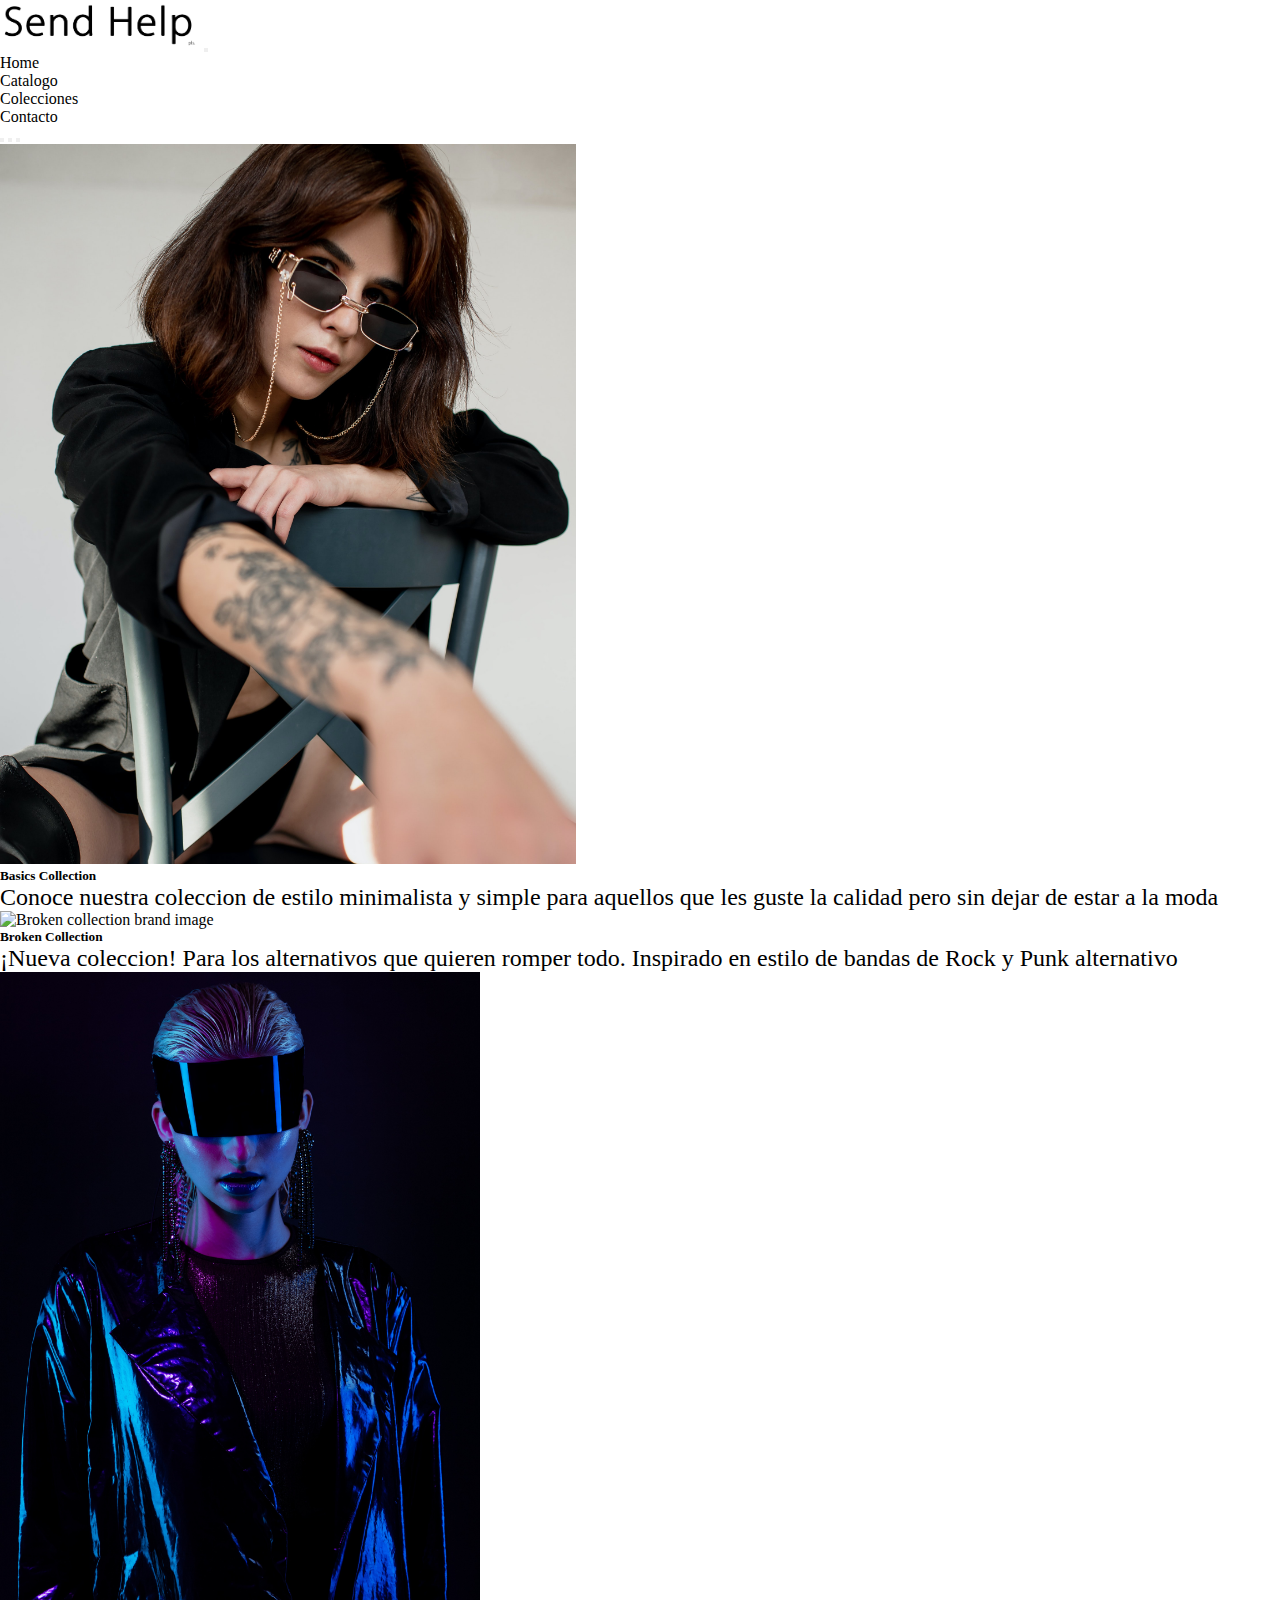
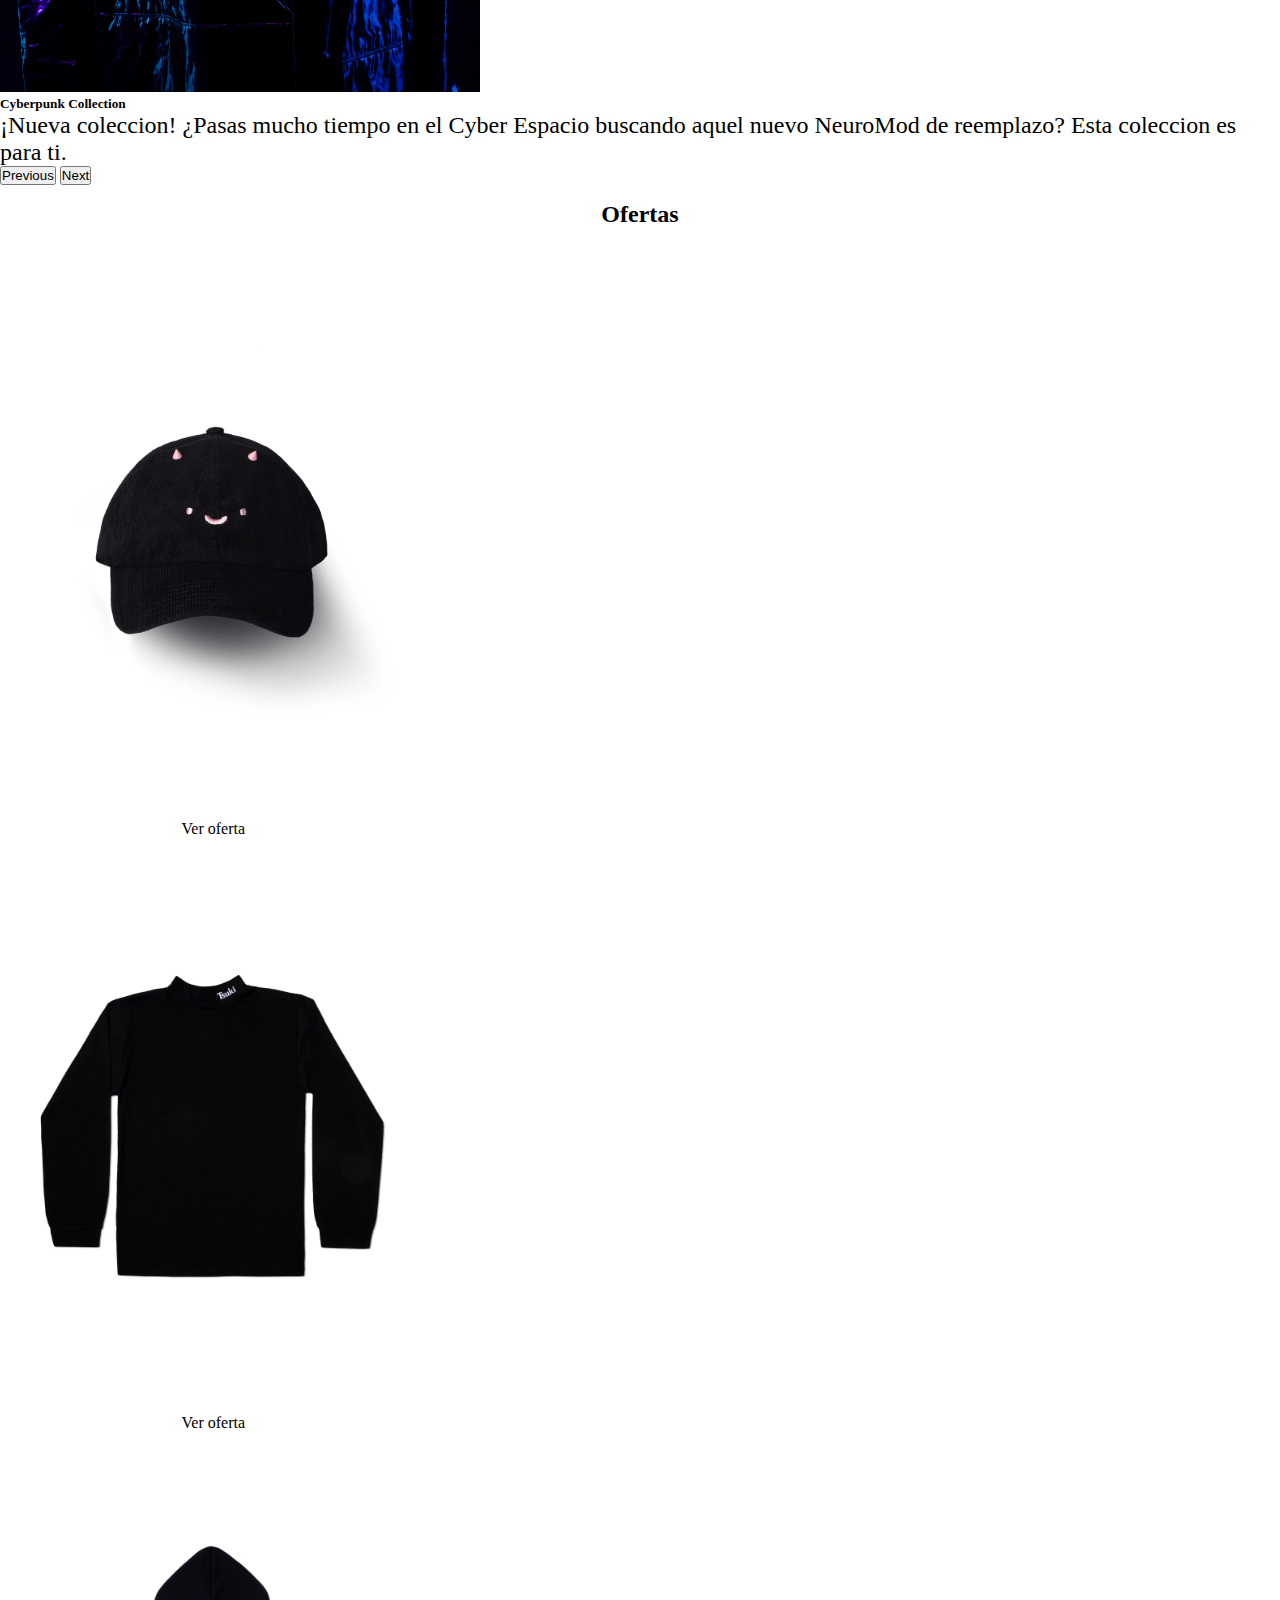
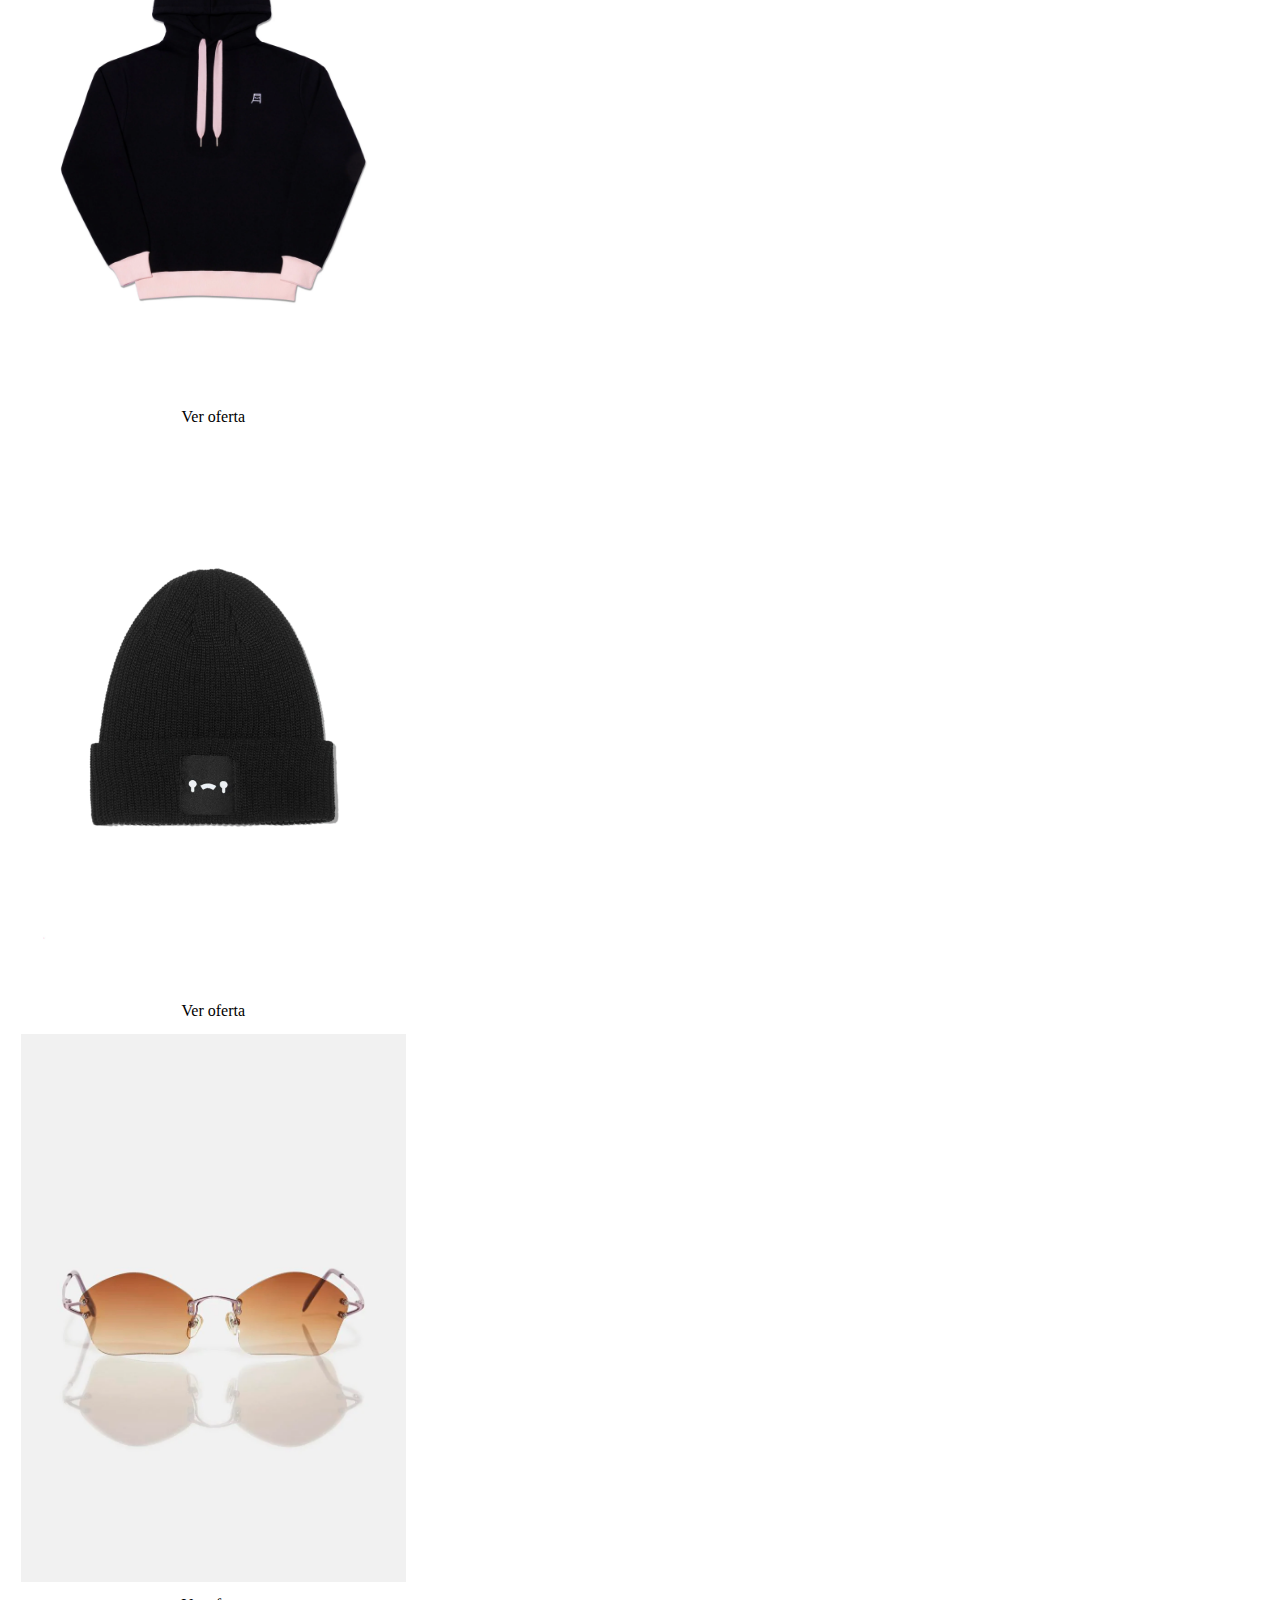
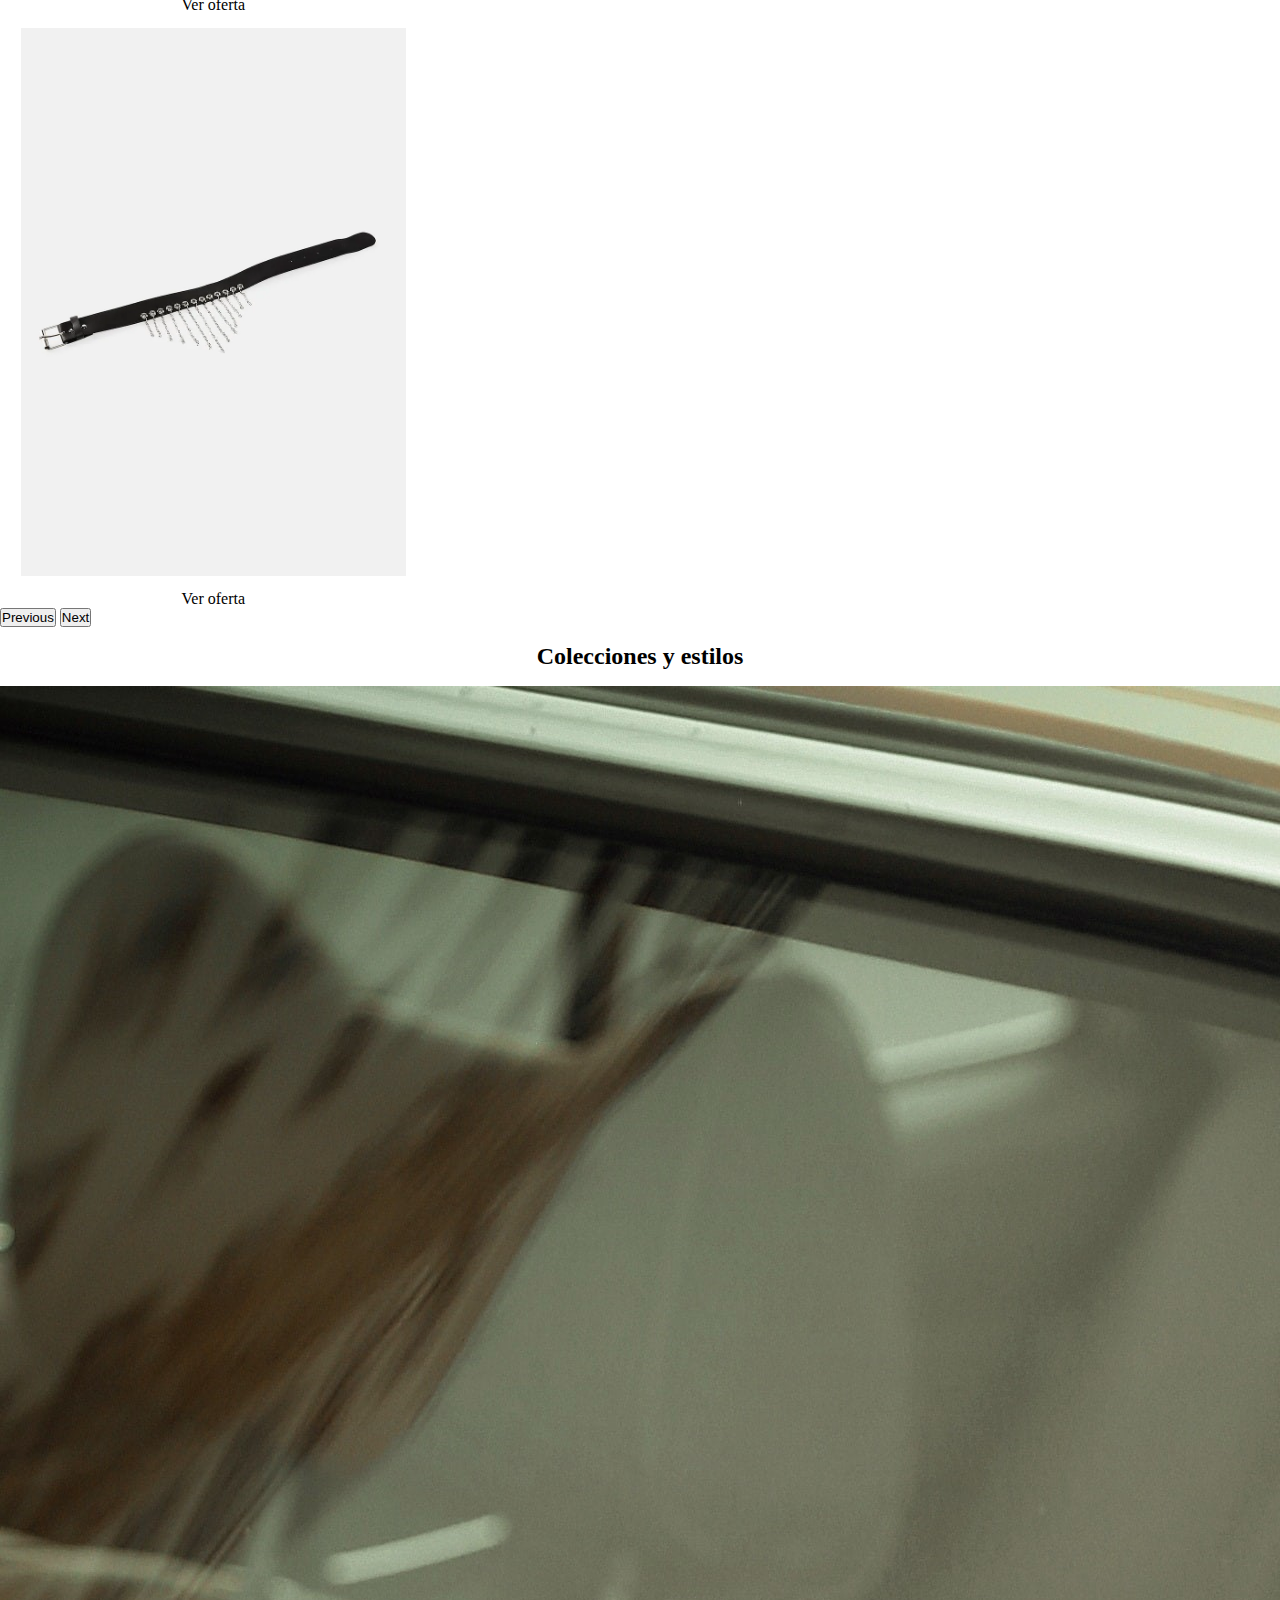
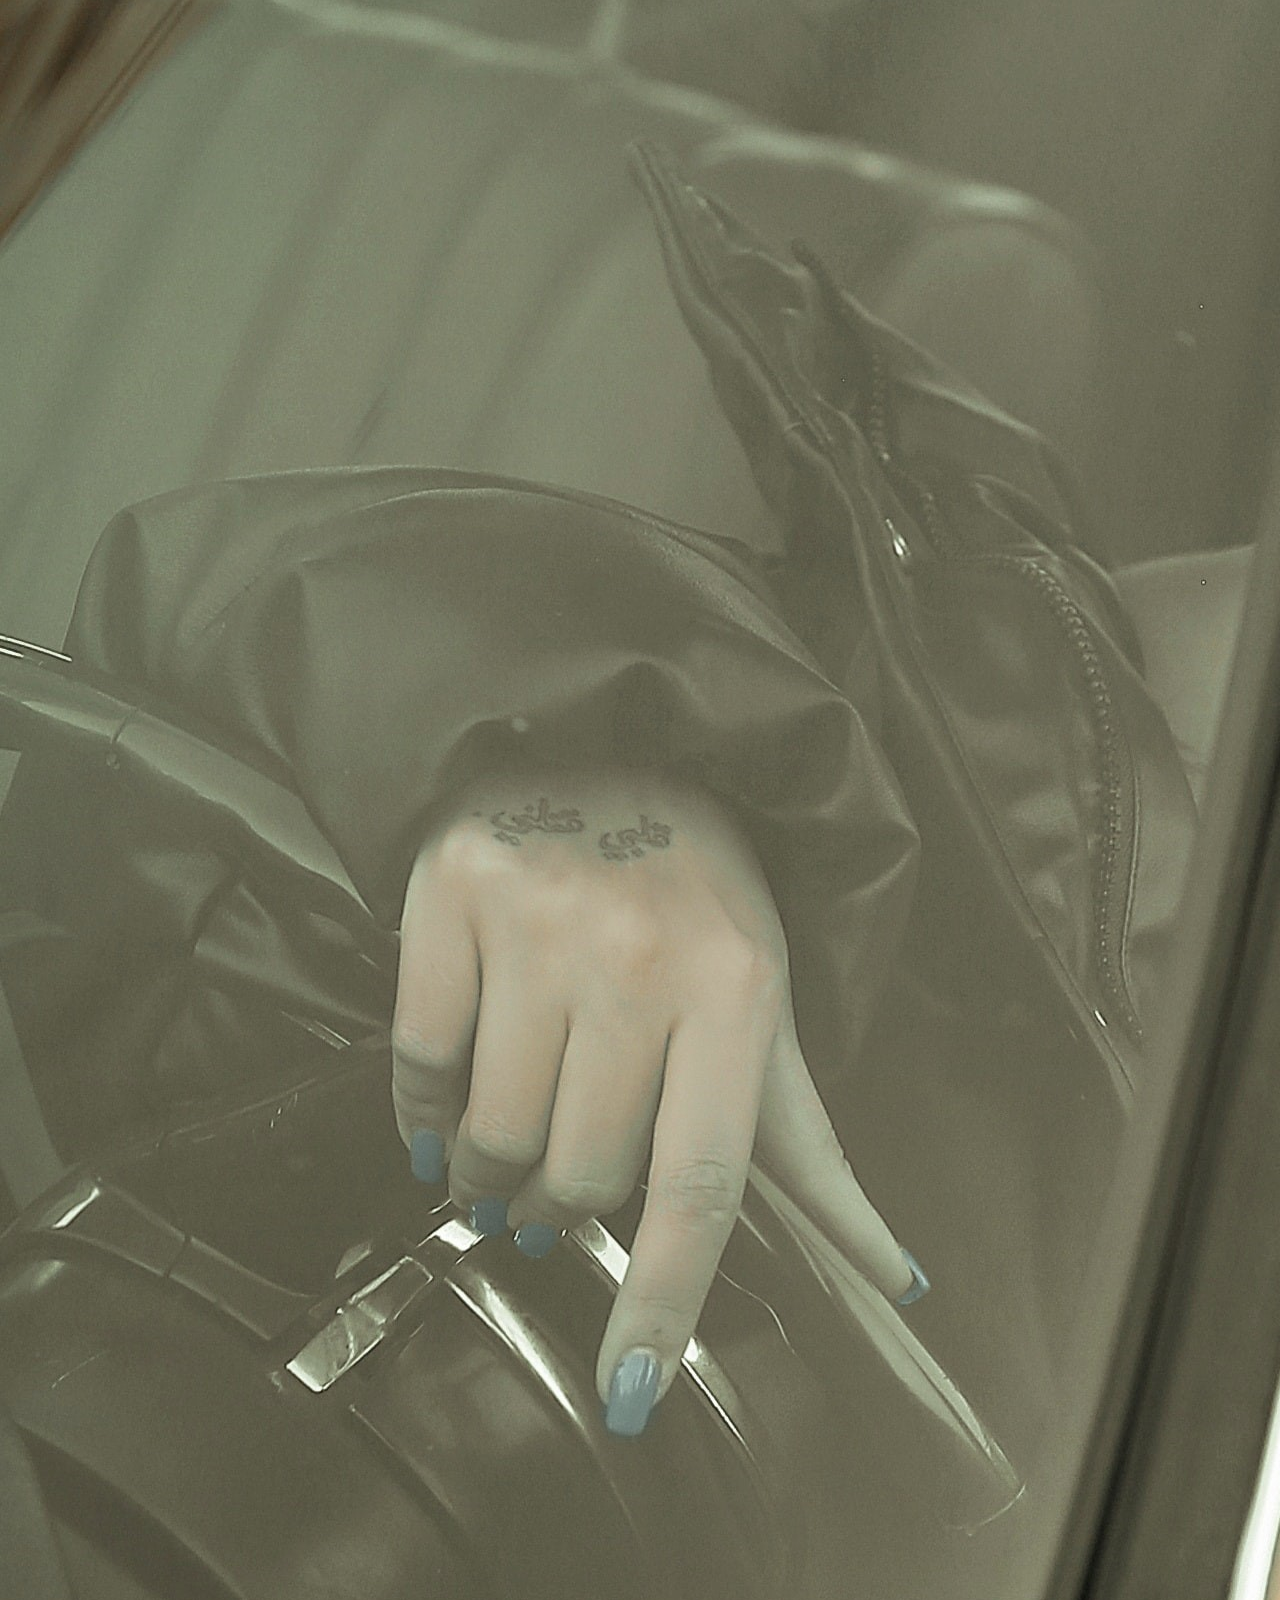
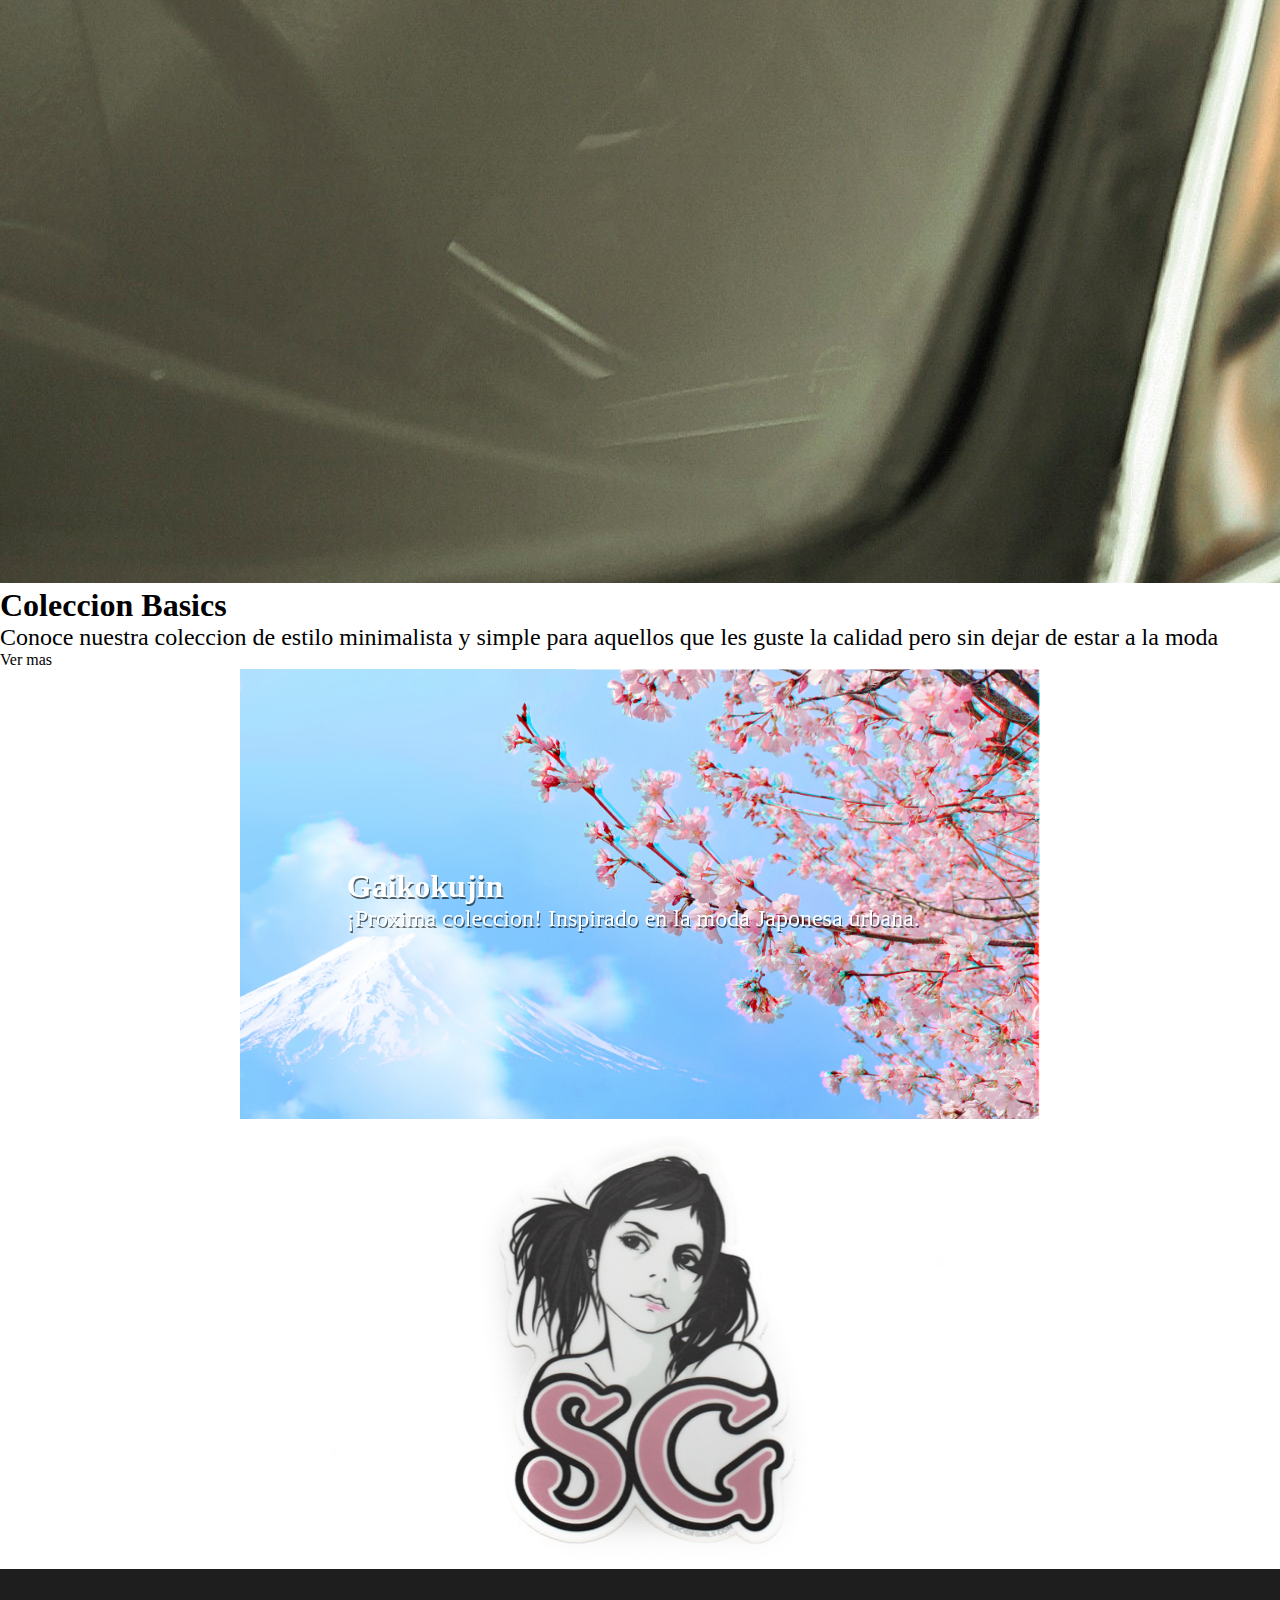
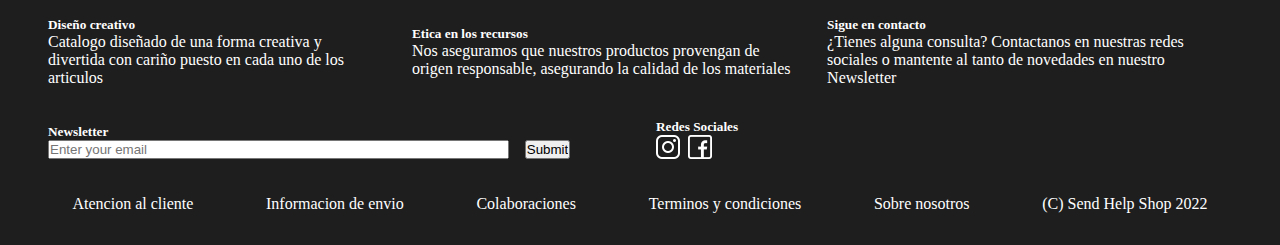
==== index.html @ f2916c72 "Inicio de proyecto con SASS para Tercera Entrega" ====
<!DOCTYPE html>
<html lang="en">
<head>
    <meta charset="UTF-8">
    <meta http-equiv="X-UA-Compatible" content="IE=edge">
    <meta name="viewport" content="width=device-width, initial-scale=1.0">
    <link href="https://cdn.jsdelivr.net/npm/bootstrap@5.3.0-alpha1/dist/css/bootstrap.min.css" rel="stylesheet" integrity="sha384-GLhlTQ8iRABdZLl6O3oVMWSktQOp6b7In1Zl3/Jr59b6EGGoI1aFkw7cmDA6j6gD" crossorigin="anonymous">
    <link rel="stylesheet" href="./css/style.css">
    <link rel="shortcut icon" href="../assets/logo/Send Help Logo.jpg" type="image/x-icon">
    <title>Send Help Shop</title>
</head>
<body>

    <header class="container-fluid">
        <nav class="navbar navbar-expand-xl bg-light">

            <div class="container-fluid position-relative">

                <a class="navbar-brand position-relative top-0 start-50 translate-middle-x"
                    href="./index.html"><img class="nav_Logo"
                        src="./assets/logo/SendHelpLetras-removebg-preview.png" alt=""></a>

                <button class="navbar-toggler" type="button" data-bs-toggle="collapse" data-bs-target="#navbarNav"
                    aria-controls="navbarNav" aria-expanded="false" aria-label="Toggle navigation">
                    <span class="navbar-toggler-icon"></span>
                </button>

                <div class="collapse navbar-collapse" id="navbarNav">
                    <ul class="navbar-nav">
                        <li class="nav-item">
                            <a class="nav-link active" aria-current="page" href="./index.html">Home</a>
                        </li>
                        <li class="nav-item">
                            <a class="nav-link" href="./pages/catalogo.html">Catalogo</a>
                        </li>
                        <li class="nav-item">
                            <a class="nav-link" href="./pages/colecciones.html">Colecciones</a>
                        </li>
                        <li class="nav-item">
                            <a class="nav-link" href="./pages/contacto.html">Contacto</a>
                        </li>
                    </ul>
                </div>
            </div>
        </nav>
    </header>

    <main>
        <section class="contenedor_carruselInicio">
            <div id="carouselExampleCaptions" class="carousel slide" data-bs-ride="false">
                <div class="carousel-indicators">
                    <button type="button" data-bs-target="#carouselExampleCaptions" data-bs-slide-to="0" class="active"
                        aria-current="true" aria-label="Slide 1"></button>
                    <button type="button" data-bs-target="#carouselExampleCaptions" data-bs-slide-to="1"
                        aria-label="Slide 2"></button>
                    <button type="button" data-bs-target="#carouselExampleCaptions" data-bs-slide-to="2"
                        aria-label="Slide 3"></button>
                </div>
                <div class="carousel-inner">
                    <div class="carousel-item item_Carrusel active">
                        <img src="./assets/img/basics/ivan-kazlouskij-TLdM8zdSnnY-unsplash.jpg" class="d-block w-100"
                            alt="Basics collection brand image">
                        <div class="carousel-caption d-none d-md-block">
                            <h5>Basics Collection</h5>
                            <p>Conoce nuestra coleccion de estilo minimalista y simple para aquellos que les guste la calidad pero sin dejar de estar a la moda</p>
                        </div>
                    </div>
                    <div class="carousel-item item_Carrusel">
                        <img src="./assets/img/broken/igor-rand-05arcvhg4R4-unsplash.jpg" class="d-block w-100" alt="Broken collection brand image">
                        <div class="carousel-caption d-none d-md-block">
                            <h5>Broken Collection</h5>
                            <p>¡Nueva coleccion! Para los alternativos que quieren romper todo. Inspirado en estilo de bandas de Rock y Punk alternativo</p>
                        </div>
                    </div>
                    <div class="carousel-item item_Carrusel">
                        <img src="./assets/img/cyberpunk/soroush-khaksar-lqurHZLVJfA-unsplash.jpg" class="d-block w-100" alt="Cyberpunk collection brand image">
                        <div class="carousel-caption d-none d-md-block">
                            <h5>Cyberpunk Collection</h5>
                            <p>¡Nueva coleccion! ¿Pasas mucho tiempo en el Cyber Espacio buscando aquel nuevo NeuroMod de reemplazo? Esta coleccion es para ti.</p>
                        </div>
                    </div>
                </div>
                <button class="carousel-control-prev" type="button" data-bs-target="#carouselExampleCaptions"
                    data-bs-slide="prev">
                    <span class="carousel-control-prev-icon" aria-hidden="true"></span>
                    <span class="visually-hidden">Previous</span>
                </button>
                <button class="carousel-control-next" type="button" data-bs-target="#carouselExampleCaptions"
                    data-bs-slide="next">
                    <span class="carousel-control-next-icon" aria-hidden="true"></span>
                    <span class="visually-hidden">Next</span>
                </button>
            </div>
        </section>

        <section class="contenedor_carruselOfertas">
            <div id="carouselExampleControls" class="carousel carousel-dark slide" data-bs-ride="carousel">
                <div class="carousel-inner">
                    <h2>Ofertas</h2>

                    <div class="carousel-item active">
                        <div class="row">
                                <div class="card"> 
                                    <div class="imagen_Card">
                                    <img src="./assets/items/1_947bdbda-9393-4271-b7d5-4ad344089742_3000x.jpg" class="card-img-top" alt="Tsuki Cap - Accesorio" class="card-img-top">
                                    </div>
                                    <div class="card-body">
                                        <a href="./pages/articulo.html" class="btn btn-dark pos">Ver oferta</a>
                                    </div>
                                </div>
            
                                <div class="card"> 
                                    <div class="imagen_Card">
                                    <img src="./assets/items/LONG_SLEEVE_BLACK_1_3000x.jpg" class="card-img-top" alt="Buzo Tsuki - Buzos">
                                    </div>
                                    <div class="card-body">
                                        <a href="./pages/articulo.html" class="btn btn-dark pos">Ver oferta</a>
                                    </div>
                                </div>
            
                                <div class="card"> 
                                    <div class="imagen_Card">
                                    <img src="./assets/items/HOODIE_BLACK_1_3000x.jpg" class="card-img-top" alt="Buzo Tsuki Rosado - Buzos">
                                    </div>
                                    <div class="card-body">
                                        <a href="./pages/articulo.html" class="btn btn-dark pos">Ver oferta</a>
                                    </div>
                                </div>
                        </div>
                    </div>

                    <div class="carousel-item">
                        <div class="row">
                                <div class="card">
                                    <div class="imagen_Card">
                                        <img src="./assets/items/blacksadbeaniehero11_551d4437-b3ef-46f5-9b66-53be0fa9742d_3000x.jpg" class="card-img-top" alt="Gorro de invierno Tsuki - Accesorio">
                                    </div>
                                    <div class="card-body">
                                        <a href="./pages/articulo.html" class="btn btn-dark">Ver oferta</a>
                                    </div>
                                </div>
            
                                <div class="card">
                                    <div class="imagen_Card">
                                    <img src="./assets/items/Accesorios/csSOk3qRBYEyAIROTX3K0BzNfmSfKBst-24.jpg" class="card-img-top" alt="Gafas polarizadas - Accesorio">
                                    </div>
                                    <div class="card-body">
                                        <a href="./pages/articulo.html" class="btn btn-dark">Ver oferta</a>
                                    </div>
                                </div>
            
                                <div class="card">
                                    <div class="imagen_Card">
                                        <img src="./assets/items/Accesorios/PETXSUXO0dZuJSAOC5gVINvfIGoV1FeS-24.jpg" class="card-img-top" alt="Choker de cadenas - Accesorio">
                                    </div>
                                    <div class="card-body">
                                        <a href="./pages/articulo.html" class="btn btn-dark">Ver oferta</a>
                                    </div>
                                </div>
                        </div>
                    </div>

                </div>

                    <button class="carousel-control-prev" type="button" data-bs-target="#carouselExampleControls" data-bs-slide="prev">
                        <span class="carousel-control-prev-icon" aria-hidden="true"></span>
                        <span class="visually-hidden">Previous</span>
                    </button>
                    <button class="carousel-control-next" type="button" data-bs-target="#carouselExampleControls" data-bs-slide="next">
                        <span class="carousel-control-next-icon" aria-hidden="true"></span>
                        <span class="visually-hidden">Next</span>
                    </button>

            </div>
        </section>
        
        <section class="contenedor_Colecciones">
            <h2>Colecciones y estilos</h2>
            <div class="row justify-content-center mb-2">
                <div class="item_Colecciones p-0 col-12 col-md-6 overflow-hidden">
                    <img class="w-100" src="./assets/img/basics/rreza-delkhosh-1UVHZjLF7Q0-unsplash.jpg" alt="Basics collection brand image">
                </div>
                <div class="col-11 row col-md-6 justify-content-around align-self-center">
                    <div class="col-11 p-2">
                        <h3 class="">Coleccion Basics</h3>
                        <p class="">Conoce nuestra coleccion de estilo minimalista y simple para aquellos que les guste la calidad pero sin dejar de estar a la moda</p>
                        <a href="./pages/colecciones.html" class="btn btn-dark w-20">Ver mas</a>
                    </div>
                </div>
            </div>
        </section>

        <section class="contenedor_Novedades">

            <div id="carouselExampleSlidesOnly" class="carousel slide" data-bs-ride="carousel">
                <div class="carousel-inner">

                    <div class="carousel-item active">
                        <div class="contenedor_overlayNovedades">
                            <img src="./assets/fondo/3Imagenes Talavera 3.jpg" alt="Gaikokujin collection brand image">
                            <div class="texto_NovedadesNoHover">
                                <h3>Gaikokujin</h3>
                                <p>¡Proxima coleccion! Inspirado en la moda Japonesa urbana.</p>
                            </div>
                        </div>
                    </div>

                    <div class="carousel-item">
                        <div class="contenedor_overlayNovedades">
                            <img src="./assets/fondo/d70fe8e95974b7f873f9a98dc66a511a.jpg" alt="Suicide girls promotion banner">
                            <div class="texto_Novedades">
                                <h3>Colaboracion con Suicide Girls</h3>
                                <p>Disfruta nuestra sesion de fotos con las modelos de Suicide Girls, solo para buenos conocedores</p>
                                <a href="./index.html" class="btn btn-dark w-20">Ver mas</a>
                            </div>
                        </div>
                    </div>
                </div>
            </div>
        </section>

    </main>

    <footer class="container-fluid">

        <div class="contenedor_Filosofia">
            <div class="textBox_Filosofia">
                <h5>Diseño creativo</h5>
                <p>Catalogo diseñado de una forma creativa y divertida con cariño puesto en cada uno de los articulos</p>
            </div>
            <div class="textBox_Filosofia">
                <h5>Etica en los recursos</h5>
                <p>Nos aseguramos que nuestros productos provengan de origen responsable, asegurando la calidad de los materiales</p>
            </div>
            <div class="textBox_Filosofia">
                <h5>Sigue en contacto</h5>
                <p>¿Tienes alguna consulta? Contactanos en nuestras redes sociales o mantente al tanto de novedades en nuestro Newsletter</p>
            </div>
        </div>

        <div class="contenedor_Contactos">

                <div class="newsletter">
                    <h5>Newsletter</h5>
                    <div class="cont_newsletter">
                        <input class="textField_newsletter" type="text" placeholder="Enter your email">
                        <input type="submit" value="Submit">
                    </div>
                </div>

                <div class="redesSociales">
                    <h5>Redes Sociales</h5>
                    <div class="cont_redesSociales">
                        <a class="logos_redesSociales" href="https://www.instagram.com">
                            <img src="./assets/logo/instagram.png" alt="">
                        </a>

                        <a class="logos_redesSociales" href="https://www.facebook.com">
                            <img src="./assets/logo/facebook.png" alt="">
                        </a>
                    </div>
                </div>
        </div>
            
            <ul class="contenedor_ListBottom">
                <li><a href="">Atencion al cliente</a></li>
                <li><a href="">Informacion de envio</a></li>
                <li><a href="">Colaboraciones</a></li>
                <li><a href="">Terminos y condiciones</a></li>
                <li><a href="">Sobre nosotros</a></li>
                <li><a href="">(C) Send Help Shop 2022</a></li>
            </ul>
        
        </div>

    </footer>
</body>
    <script src="https://cdn.jsdelivr.net/npm/bootstrap@5.3.0-alpha1/dist/js/bootstrap.min.js" integrity="sha384-mQ93GR66B00ZXjt0YO5KlohRA5SY2XofN4zfuZxLkoj1gXtW8ANNCe9d5Y3eG5eD" crossorigin="anonymous"></script>
</html>
---- css/style.css ----
@import url("https://fonts.googleapis.com/css2?family=Open+Sans:wght@300&display=swap");
h2 h3 p {
  font-style: "Open Sans"; }

* {
  margin: 0;
  padding: 0;
  box-sizing: border-box; }
  * a {
    text-decoration: none;
    color: black; }
  * ul, * li {
    list-style-type: none;
    margin: 0;
    padding: 0; }

.nav_Logo {
  width: 200px;
  height: 50px; }

footer {
  background-color: #1e1e1e;
  color: white;
  padding: 2rem; }
  footer a {
    color: white; }
  footer .contenedor_Filosofia {
    display: flex;
    flex-direction: column;
    align-items: center; }
    footer .contenedor_Filosofia .textBox_Filosofia {
      margin: 1rem; }
  footer .contenedor_Contactos {
    display: flex;
    flex-direction: column;
    align-items: center;
    margin-bottom: 1rem; }
    footer .contenedor_Contactos .newsletter {
      display: flex;
      flex-direction: column;
      width: 90%;
      margin-bottom: 1rem; }
      footer .contenedor_Contactos .newsletter .cont_newsletter {
        display: flex;
        flex-direction: row;
        gap: 1rem; }
        footer .contenedor_Contactos .newsletter .cont_newsletter .textField_newsletter {
          width: 80%; }
    footer .contenedor_Contactos .redesSociales {
      display: flex;
      flex-direction: column;
      width: 90%;
      margin-bottom: 1rem; }
      footer .contenedor_Contactos .redesSociales .cont_redesSociales {
        display: flex;
        flex-direction: row;
        gap: 0.5rem; }
        footer .contenedor_Contactos .redesSociales .cont_redesSociales .logos_redesSociales img {
          width: 24px;
          height: 24px; }
  footer .contenedor_ListBottom {
    display: flex;
    justify-content: space-around;
    flex-wrap: wrap;
    padding: 0 1rem;
    gap: 2%; }

main h2 {
  text-align: center;
  margin: 1rem; }

main h3 {
  font-size: xx-large; }

main p {
  font-size: x-large; }

main .contenedor_carruselInicio .item_Carrusel img {
  width: fit-content;
  height: 80vh;
  object-fit: cover; }

main .contenedor_carruselOfertas .imagen_Card {
  display: flex;
  height: 120vw;
  align-items: center;
  justify-content: center; }
  main .contenedor_carruselOfertas .imagen_Card img {
    max-width: 95%;
    max-height: 95%; }

main .contenedor_carruselOfertas .card-body {
  display: flex;
  align-items: flex-end;
  justify-content: center;
  height: 100%;
  width: 100%; }

main .contenedor_Novedades .contenedor_overlayNovedades {
  position: relative; }
  main .contenedor_Novedades .contenedor_overlayNovedades img {
    opacity: 1;
    display: block;
    max-width: 100%;
    height: 50vh;
    object-fit: cover;
    transition: .5s ease;
    backface-visibility: hidden; }
  main .contenedor_Novedades .contenedor_overlayNovedades .texto_Novedades {
    transition: .5s ease;
    opacity: 0;
    position: absolute;
    top: 50%;
    left: 45%;
    transform: translate(-40%, -40%);
    -ms-transform: translate(-40%, -40%); }
  main .contenedor_Novedades .contenedor_overlayNovedades .texto_NovedadesNoHover {
    position: absolute;
    top: 50%;
    left: 45%;
    transform: translate(-40%, -40%);
    -ms-transform: translate(-40%, -40%);
    color: white;
    text-shadow: 1px 2px rgba(0, 0, 0, 0.603);
    font-size: larger; }
  main .contenedor_Novedades .contenedor_overlayNovedades:hover img {
    opacity: 0.5; }
  main .contenedor_Novedades .contenedor_overlayNovedades:hover .texto_Novedades {
    opacity: 1; }

main h2 {
  text-align: center; }

main .contenedor_Categoria {
  display: grid;
  grid-template-columns: repeat(2, 1fr);
  grid-template-rows: repeat(2, 1fr); }
  main .contenedor_Categoria div img {
    object-fit: cover;
    width: 100%;
    height: 100%; }

main .contenedor_Coleccion .caratula_Coleccion img {
  object-fit: cover;
  width: 100%;
  height: 100%;
  overflow: hidden; }

main .contenedor_Coleccion .contenedor_itemsColeccion {
  display: grid;
  grid-template-columns: repeat(2, 1fr);
  grid-template-rows: repeat(2, 1fr); }
  main .contenedor_Coleccion .contenedor_itemsColeccion div img {
    object-fit: cover;
    width: 100%;
    height: 100%; }

main .contenedor_Contacto {
  display: flex;
  flex-direction: column;
  margin: 1rem;
  height: auto; }
  main .contenedor_Contacto .contenedor_Formulario fieldset {
    display: flex;
    flex-direction: column; }
    main .contenedor_Contacto .contenedor_Formulario fieldset .textfield_Datos input {
      width: 100%; }
    main .contenedor_Contacto .contenedor_Formulario fieldset .textfield_Datos textarea {
      width: 100%; }
  main .contenedor_Contacto .contenedor_Formulario .botones_Formulario {
    padding: 0.5rem; }
    main .contenedor_Contacto .contenedor_Formulario .botones_Formulario input {
      padding: 0.5rem; }
  main .contenedor_Contacto .contenedor_Informacion {
    margin: 1rem;
    background-color: #ebebeb; }

main .contenedor_Articulo .carrusel_Articulo {
  display: flex; }
  main .contenedor_Articulo .carrusel_Articulo .carousel-item img {
    max-width: 100%;
    max-height: 100%; }

main .contenedor_Articulo .contenedor_selectorImagenes .selector_Imagenes {
  display: flex; }
  main .contenedor_Articulo .contenedor_selectorImagenes .selector_Imagenes li {
    height: 25vw; }
    main .contenedor_Articulo .contenedor_selectorImagenes .selector_Imagenes li img {
      max-width: 100%;
      max-height: 100%; }

main .contenedor_Articulo .descripcion_Articulo {
  margin: 2rem; }
  main .contenedor_Articulo .descripcion_Articulo .precio_Articulo {
    display: flex;
    justify-content: space-between; }
    main .contenedor_Articulo .descripcion_Articulo .precio_Articulo .precio_Secundario {
      color: gray; }
  main .contenedor_Articulo .descripcion_Articulo .selectores_Articulo .selector_Talle {
    display: flex;
    justify-content: space-between;
    padding-top: 1rem; }
  main .contenedor_Articulo .descripcion_Articulo .selectores_Articulo .selector_Cantidad {
    display: flex;
    justify-content: space-between;
    padding-top: 1rem; }
    main .contenedor_Articulo .descripcion_Articulo .selectores_Articulo .selector_Cantidad input {
      width: 30vw; }
  main .contenedor_Articulo .descripcion_Articulo .lista_detallesArticulo li {
    list-style-type: circle; }

main .contenedor_Articulo .contenedor_articulosSimilares .articulosSimilares {
  display: flex; }
  main .contenedor_Articulo .contenedor_articulosSimilares .articulosSimilares li {
    height: 21vh;
    justify-content: space-around; }
    main .contenedor_Articulo .contenedor_articulosSimilares .articulosSimilares li img {
      max-width: 100%;
      max-height: 100%; }

@media screen and (min-width: 1200px) {
  main .contenedor_carruselInicio .item_Carrusel img {
    object-position: top; }
  main .contenedor_carruselOfertas .card {
    width: calc(100%/3);
    position: relative; }
    main .contenedor_carruselOfertas .card .imagen_Card {
      flex-direction: row;
      height: 45vw;
      align-items: center;
      justify-content: center; }
  main .contenedor_Novedades img {
    width: fit-content;
    margin-left: auto;
    margin-right: auto; }
  main .contenedor_Categoria {
    grid-template-columns: repeat(4, 1fr);
    grid-template-rows: repeat(1, 1fr); }
  main .contenedor_Coleccion {
    display: flex;
    flex-direction: column;
    justify-content: space-around; }
    main .contenedor_Coleccion div {
      display: flex;
      flex-direction: row; }
  main .contenedor_Articulo {
    display: flex;
    flex-direction: column; }
    main .contenedor_Articulo .contenedor_imagenesArticulo {
      display: flex;
      flex-direction: row;
      justify-content: space-around;
      height: 60vw; }
      main .contenedor_Articulo .contenedor_imagenesArticulo div .carrusel_Articulo .carousel-item {
        width: 100%; }
        main .contenedor_Articulo .contenedor_imagenesArticulo div .carrusel_Articulo .carousel-item img {
          max-width: 100%;
          max-height: 100%; }
  main .contenedor_Contacto {
    flex-direction: row;
    justify-content: space-around; }
    main .contenedor_Contacto .contenedor_Formulario {
      width: 70%; }
    main .contenedor_Contacto .contenedor_Informacion {
      display: flex;
      flex-direction: column;
      justify-content: center; }
  footer .contenedor_Filosofia {
    display: flex;
    flex-direction: row; }
  footer .contenedor_Contactos {
    display: flex;
    flex-direction: row;
    justify-content: space-around; }
    footer .contenedor_Contactos .newsletter {
      margin: 1rem; }
    footer .contenedor_Contactos .redesSociales {
      margin: 1rem; } }
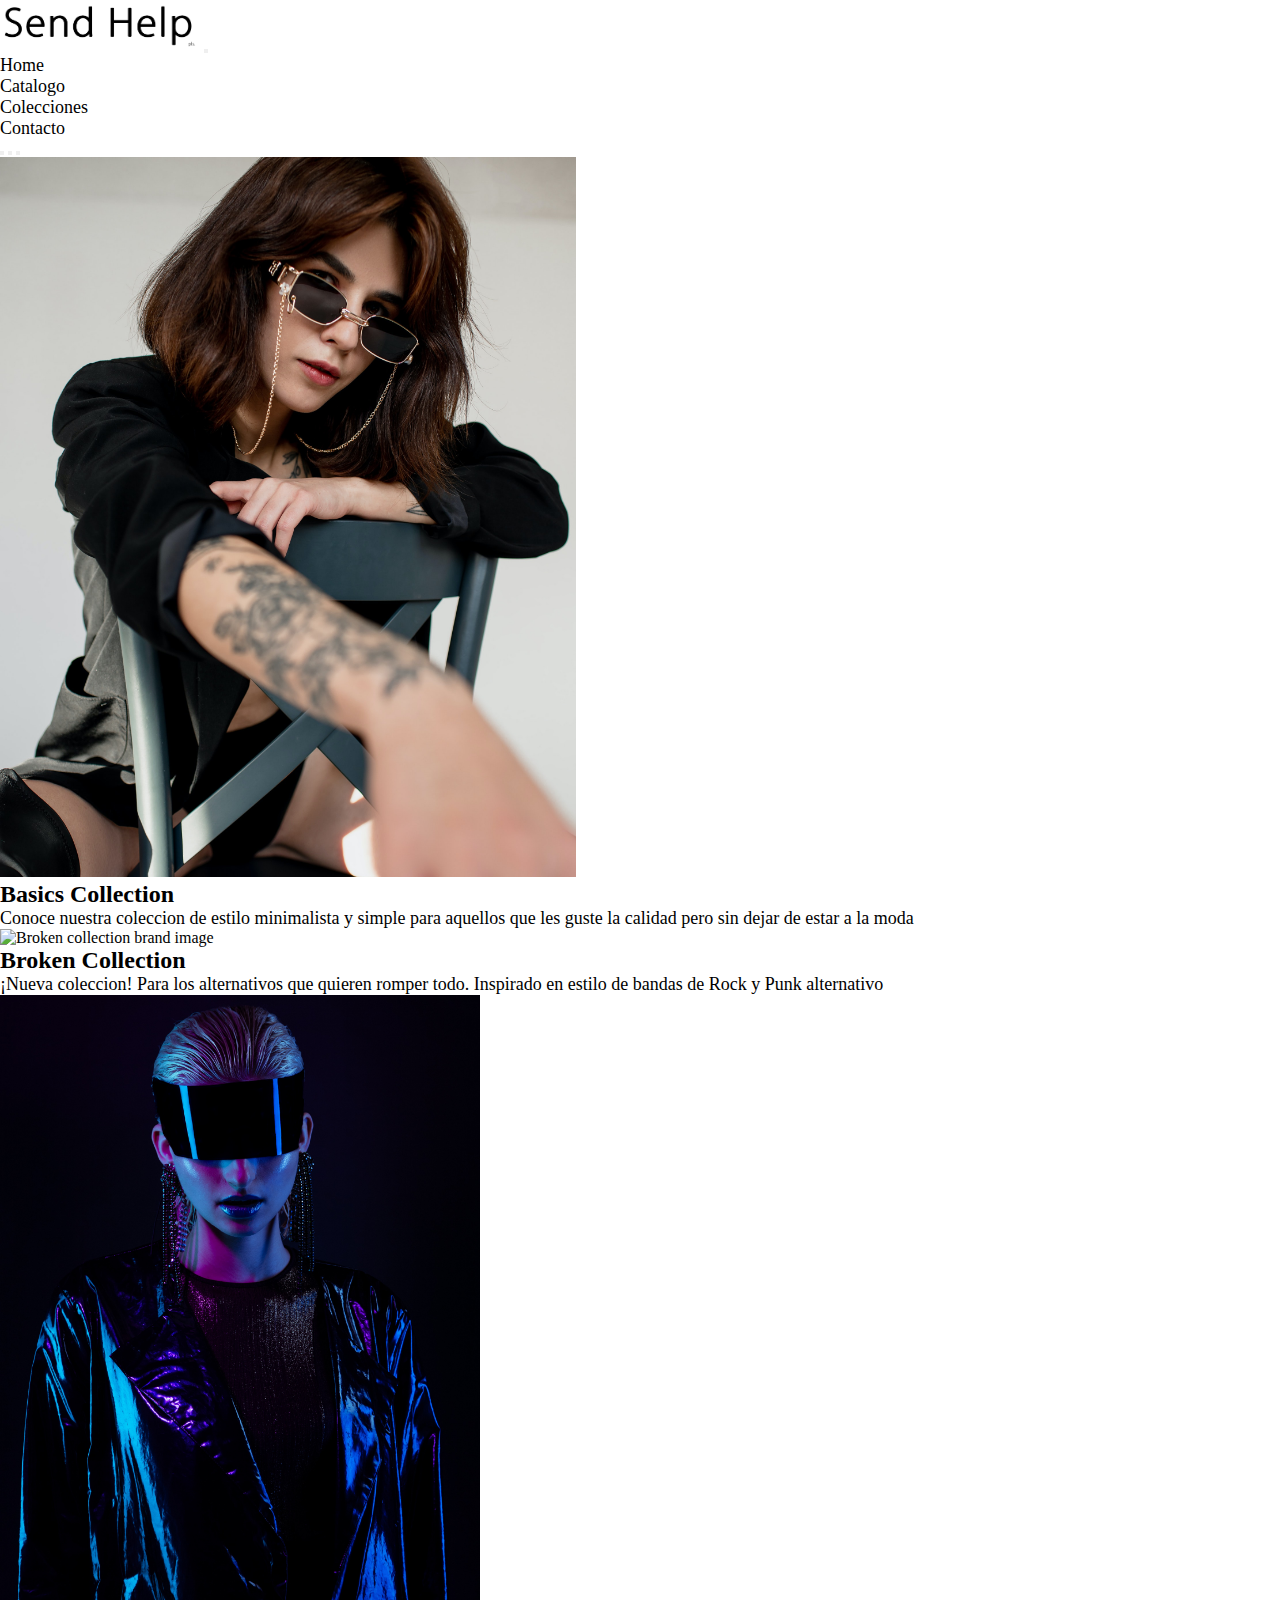
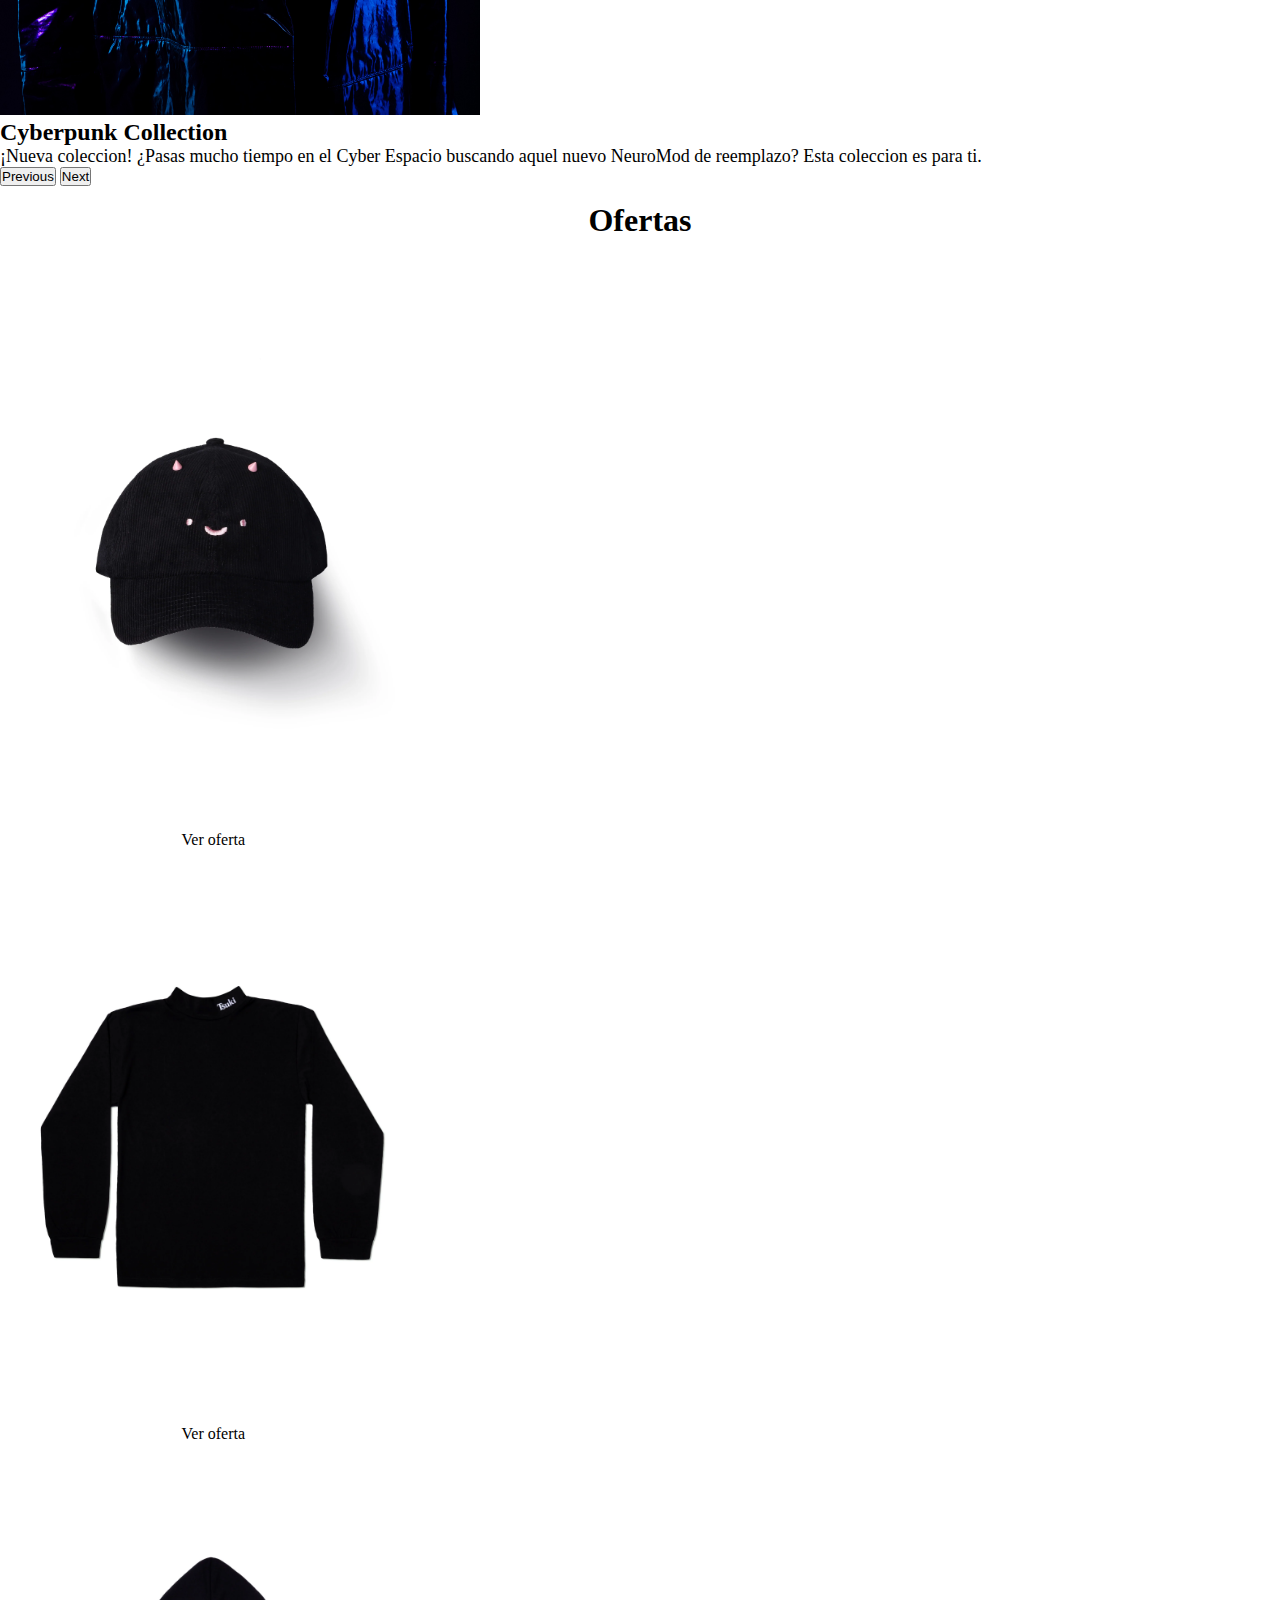
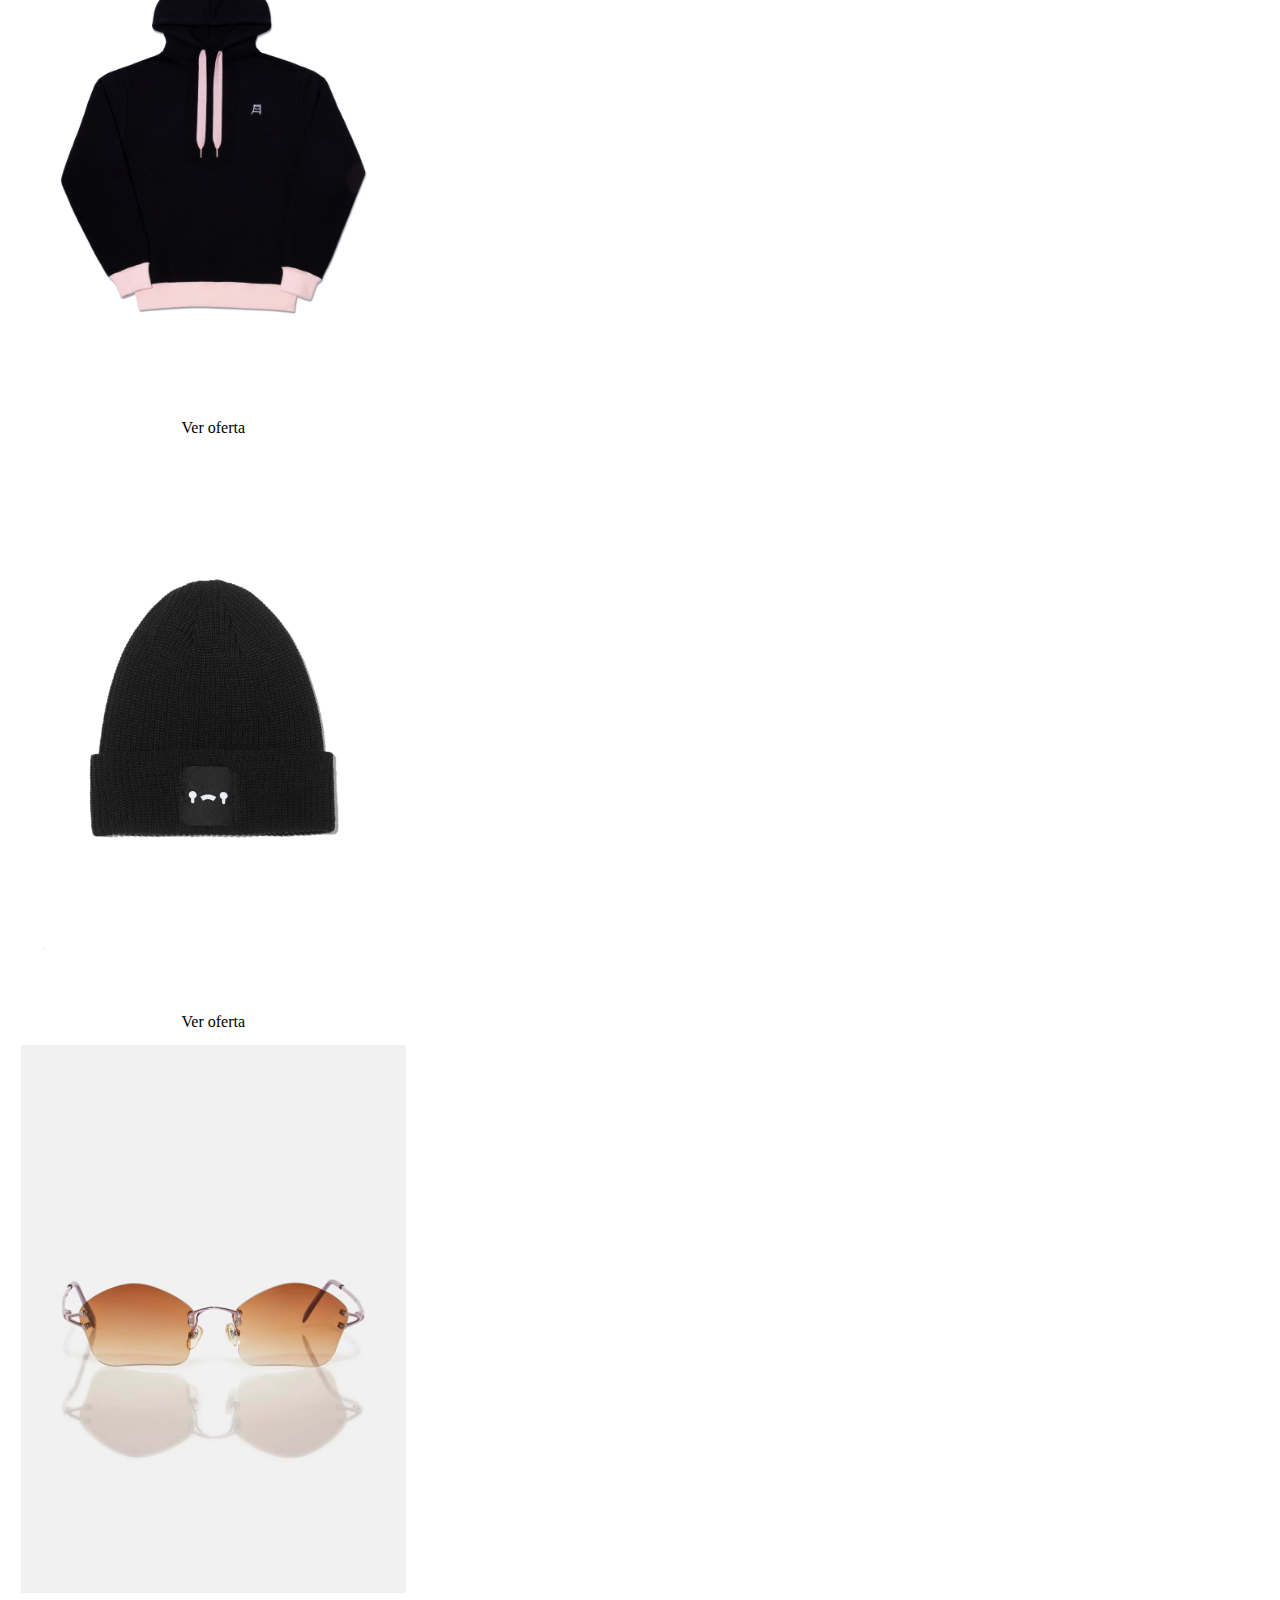
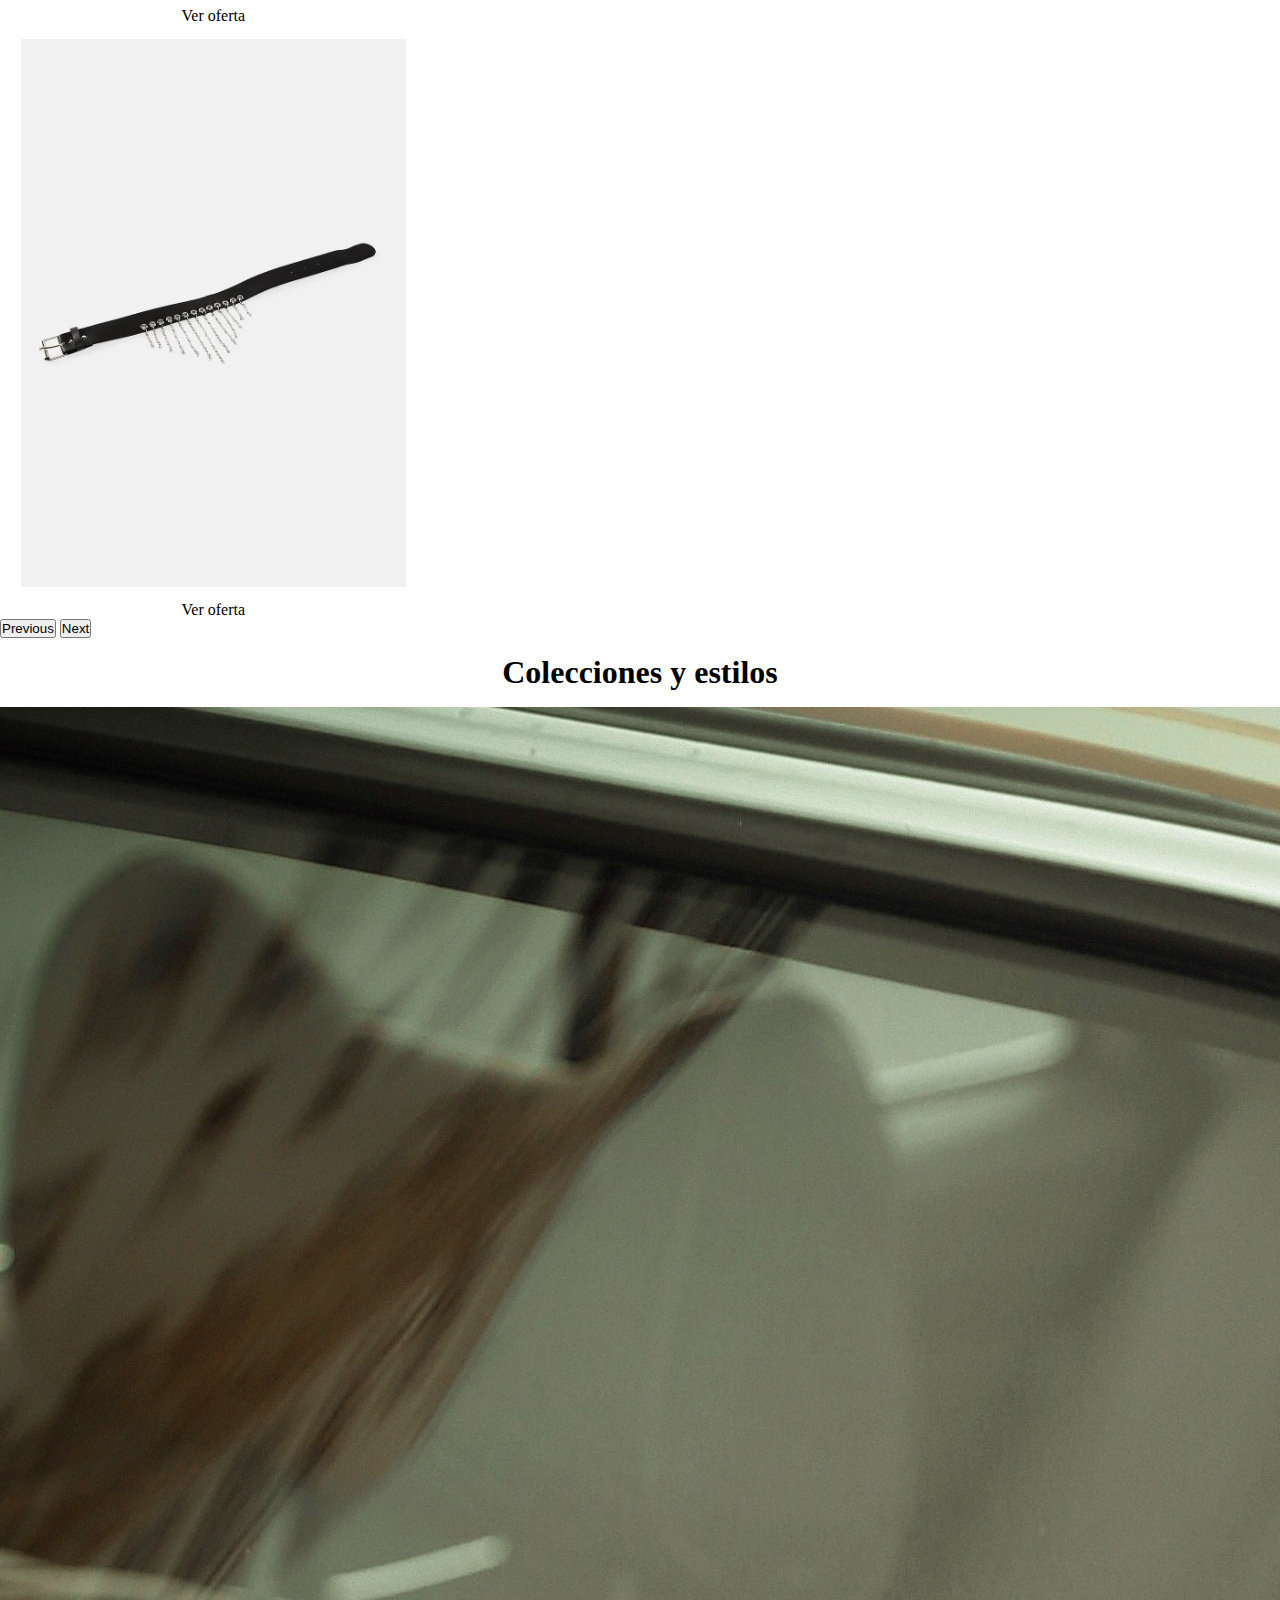
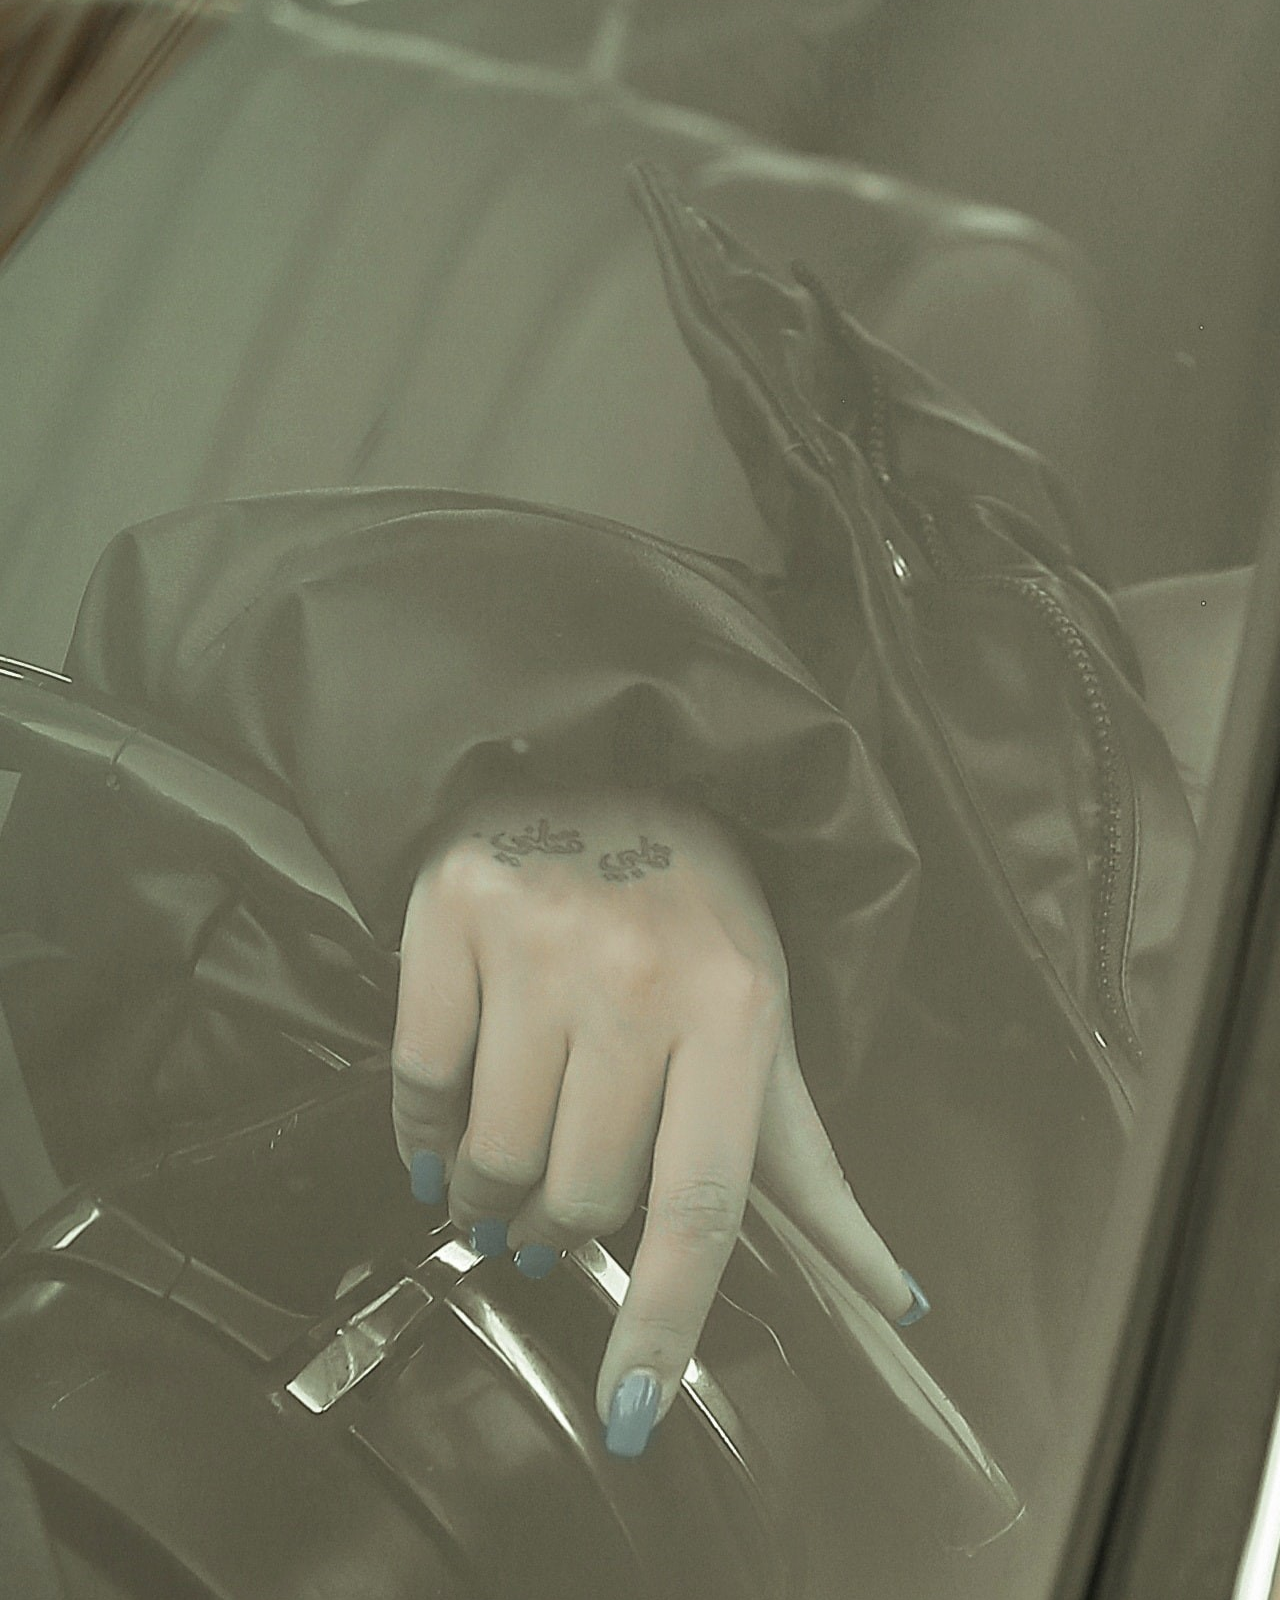
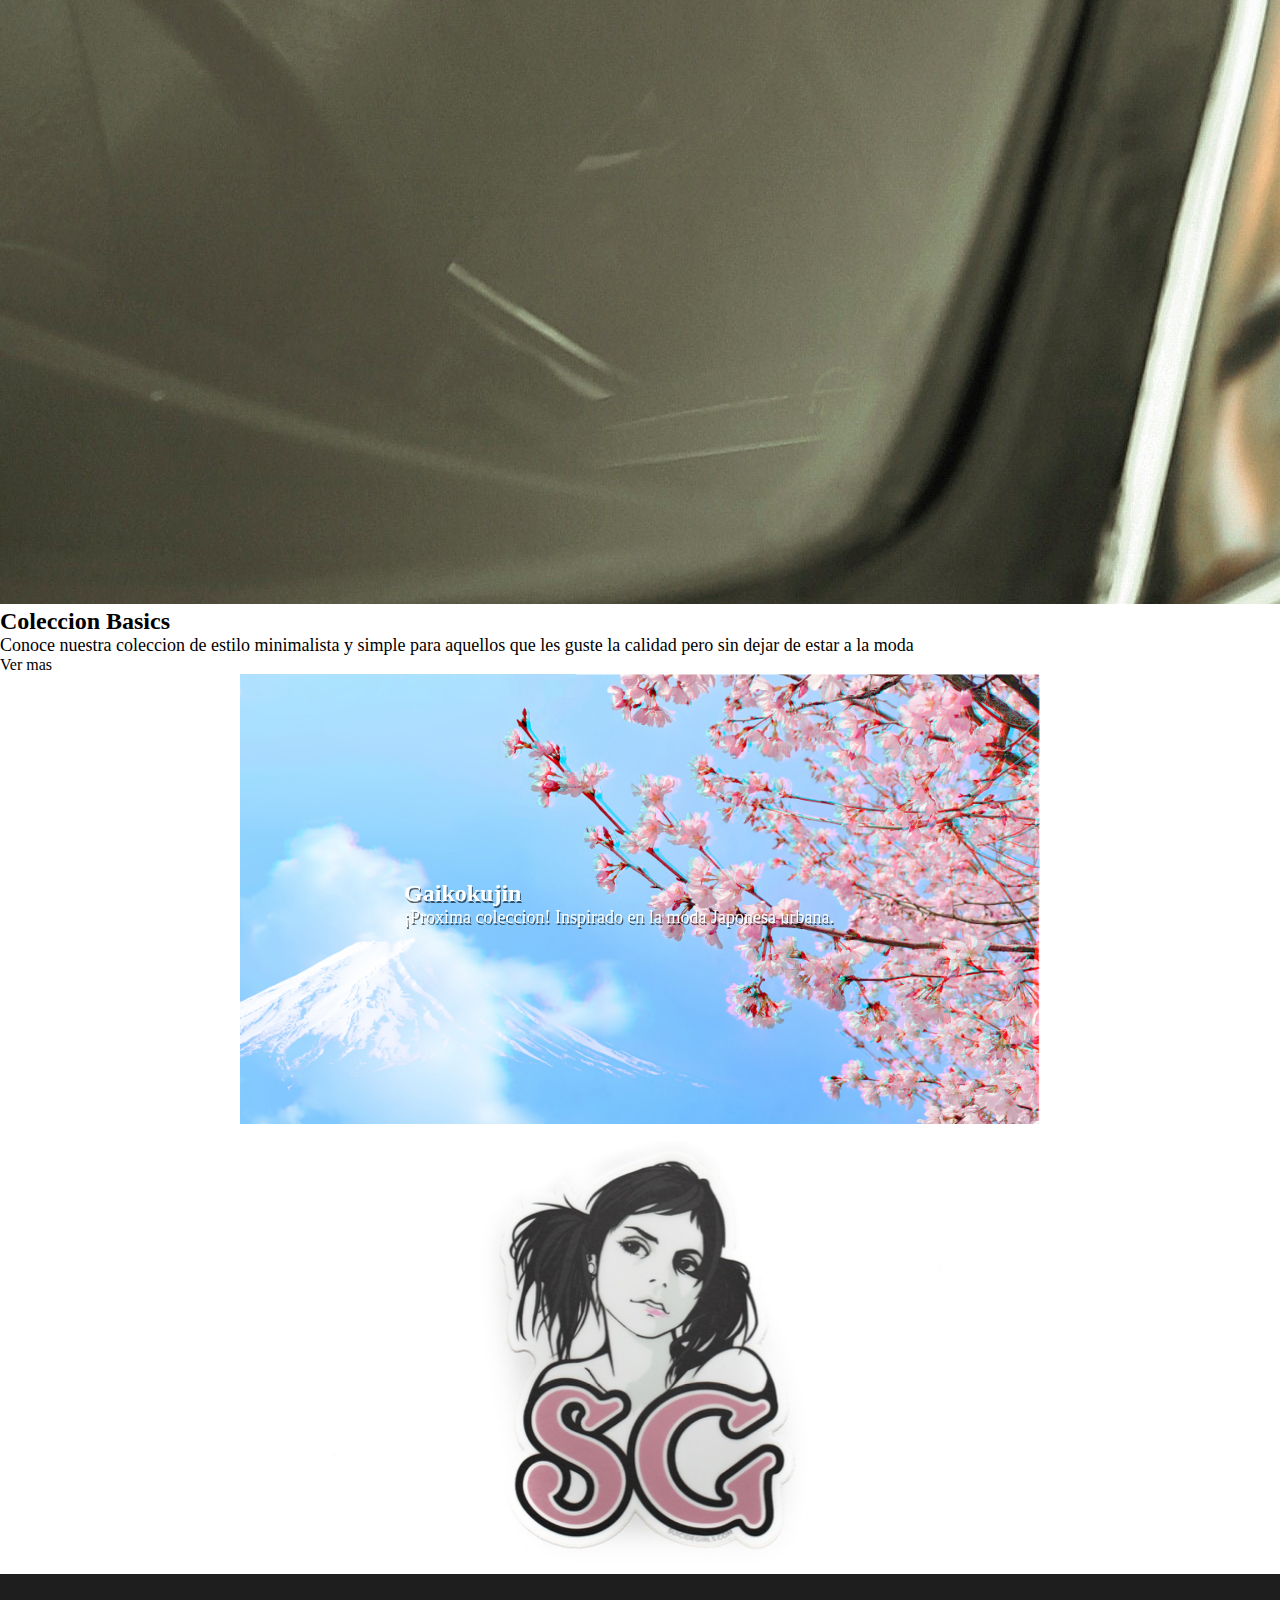
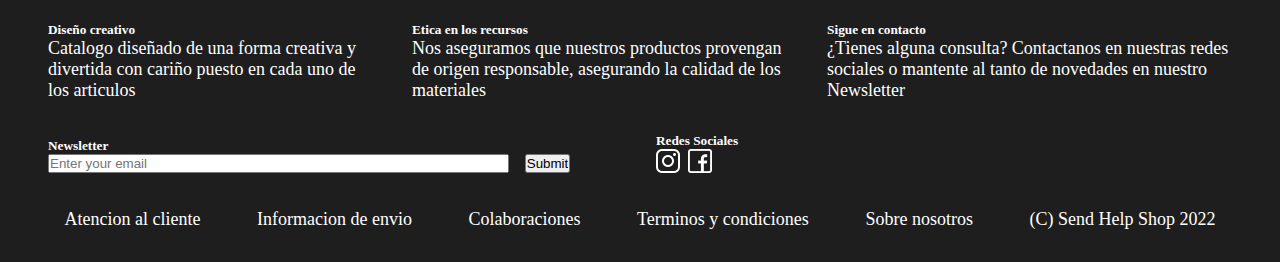
==== commit 58844c9a: "Correccion de links y limpieza de codigo" ====
--- a/index.html
+++ b/index.html
@@ -4,14 +4,26 @@
     <meta charset="UTF-8">
     <meta http-equiv="X-UA-Compatible" content="IE=edge">
     <meta name="viewport" content="width=device-width, initial-scale=1.0">
+    <meta name="keywords" content="Sendhelp, Tienda de ropa, Altenativo, Punk, SendHelp Shop">
+    <meta name="description" content="Encuentra tu estilo y simplemente uno nuevo.">
+    <meta name="author" content="Manuel Talavera">
+    <meta name="copyright" content="SendHelp Shop - Derechos Reservados">
+    <!-- OpenGraph -->
+    <meta property="og: title" content="SendHelp Shop | Ropa alternativa">
+    <meta property="og: description" content="Encuentra tu estilo y simplemente uno nuevo.">
+    <meta property="og: image" content="https://drive.google.com/file/d/1cNUfVuIFPrc110hTzWytOTC3wTYGUefb/view?usp=sharing">
+    <meta property="og: url" content="https://sadcoffe12.github.io/PreEntrega3-Talavera/index.html">
+    <meta property="og: locale" content="es_ES">
+    <!-- Links -->
     <link href="https://cdn.jsdelivr.net/npm/bootstrap@5.3.0-alpha1/dist/css/bootstrap.min.css" rel="stylesheet" integrity="sha384-GLhlTQ8iRABdZLl6O3oVMWSktQOp6b7In1Zl3/Jr59b6EGGoI1aFkw7cmDA6j6gD" crossorigin="anonymous">
     <link rel="stylesheet" href="./css/style.css">
     <link rel="shortcut icon" href="../assets/logo/Send Help Logo.jpg" type="image/x-icon">
-    <title>Send Help Shop</title>
+    <title>SendHelp Shop</title>
 </head>
 <body>
 
     <header class="container-fluid">
+        <h1>SendHelp Shop | Ropa alternativa</h1>
         <nav class="navbar navbar-expand-xl bg-light">
 
             <div class="container-fluid position-relative">
@@ -61,21 +73,21 @@
                         <img src="./assets/img/basics/ivan-kazlouskij-TLdM8zdSnnY-unsplash.jpg" class="d-block w-100"
                             alt="Basics collection brand image">
                         <div class="carousel-caption d-none d-md-block">
-                            <h5>Basics Collection</h5>
+                            <h3>Basics Collection</h3>
                             <p>Conoce nuestra coleccion de estilo minimalista y simple para aquellos que les guste la calidad pero sin dejar de estar a la moda</p>
                         </div>
                     </div>
                     <div class="carousel-item item_Carrusel">
                         <img src="./assets/img/broken/igor-rand-05arcvhg4R4-unsplash.jpg" class="d-block w-100" alt="Broken collection brand image">
                         <div class="carousel-caption d-none d-md-block">
-                            <h5>Broken Collection</h5>
+                            <h3>Broken Collection</h3>
                             <p>¡Nueva coleccion! Para los alternativos que quieren romper todo. Inspirado en estilo de bandas de Rock y Punk alternativo</p>
                         </div>
                     </div>
                     <div class="carousel-item item_Carrusel">
                         <img src="./assets/img/cyberpunk/soroush-khaksar-lqurHZLVJfA-unsplash.jpg" class="d-block w-100" alt="Cyberpunk collection brand image">
                         <div class="carousel-caption d-none d-md-block">
-                            <h5>Cyberpunk Collection</h5>
+                            <h3>Cyberpunk Collection</h3>
                             <p>¡Nueva coleccion! ¿Pasas mucho tiempo en el Cyber Espacio buscando aquel nuevo NeuroMod de reemplazo? Esta coleccion es para ti.</p>
                         </div>
                     </div>
@@ -218,7 +230,6 @@
                 </div>
             </div>
         </section>
-
     </main>
 
     <footer class="container-fluid">
--- a/css/style.css
+++ b/css/style.css
@@ -1,7 +1,4 @@
 @import url("https://fonts.googleapis.com/css2?family=Open+Sans:wght@300&display=swap");
-h2 h3 p {
-  font-style: "Open Sans"; }
-
 * {
   margin: 0;
   padding: 0;
@@ -14,7 +11,30 @@
     margin: 0;
     padding: 0; }
 
-.nav_Logo {
+* h1 h2 h3 p li {
+  font-style: "Open Sans"; }
+
+* h2 {
+  font-size: xx-large;
+  text-align: center;
+  margin: 1rem; }
+
+* h3 {
+  font-size: x-large; }
+
+* p {
+  font-size: large; }
+
+* li {
+  font-size: large; }
+
+header h1 {
+  text-align: center;
+  visibility: hidden;
+  font-size: smaller;
+  height: 1px; }
+
+header .nav_Logo {
   width: 200px;
   height: 50px; }
 
@@ -64,16 +84,6 @@
     flex-wrap: wrap;
     padding: 0 1rem;
     gap: 2%; }
-
-main h2 {
-  text-align: center;
-  margin: 1rem; }
-
-main h3 {
-  font-size: xx-large; }
-
-main p {
-  font-size: x-large; }
 
 main .contenedor_carruselInicio .item_Carrusel img {
   width: fit-content;
@@ -175,48 +185,49 @@
     margin: 1rem;
     background-color: #ebebeb; }
 
-main .contenedor_Articulo .carrusel_Articulo {
-  display: flex; }
-  main .contenedor_Articulo .carrusel_Articulo .carousel-item img {
-    max-width: 100%;
-    max-height: 100%; }
-
-main .contenedor_Articulo .contenedor_selectorImagenes .selector_Imagenes {
-  display: flex; }
-  main .contenedor_Articulo .contenedor_selectorImagenes .selector_Imagenes li {
-    height: 25vw; }
-    main .contenedor_Articulo .contenedor_selectorImagenes .selector_Imagenes li img {
-      max-width: 100%;
-      max-height: 100%; }
-
-main .contenedor_Articulo .descripcion_Articulo {
-  margin: 2rem; }
-  main .contenedor_Articulo .descripcion_Articulo .precio_Articulo {
-    display: flex;
-    justify-content: space-between; }
-    main .contenedor_Articulo .descripcion_Articulo .precio_Articulo .precio_Secundario {
-      color: gray; }
-  main .contenedor_Articulo .descripcion_Articulo .selectores_Articulo .selector_Talle {
-    display: flex;
-    justify-content: space-between;
-    padding-top: 1rem; }
-  main .contenedor_Articulo .descripcion_Articulo .selectores_Articulo .selector_Cantidad {
-    display: flex;
-    justify-content: space-between;
-    padding-top: 1rem; }
-    main .contenedor_Articulo .descripcion_Articulo .selectores_Articulo .selector_Cantidad input {
-      width: 30vw; }
-  main .contenedor_Articulo .descripcion_Articulo .lista_detallesArticulo li {
-    list-style-type: circle; }
-
-main .contenedor_Articulo .contenedor_articulosSimilares .articulosSimilares {
-  display: flex; }
-  main .contenedor_Articulo .contenedor_articulosSimilares .articulosSimilares li {
-    height: 21vh;
-    justify-content: space-around; }
-    main .contenedor_Articulo .contenedor_articulosSimilares .articulosSimilares li img {
-      max-width: 100%;
-      max-height: 100%; }
+main .informacion_Articulo {
+  width: 100%; }
+  main .informacion_Articulo .imagenes_Articulo .carrusel_Fotos img {
+    width: 100%; }
+  main .informacion_Articulo .miniaturas_Carrusel {
+    width: 100%; }
+    main .informacion_Articulo .miniaturas_Carrusel ul {
+      display: flex;
+      width: 100%; }
+      main .informacion_Articulo .miniaturas_Carrusel ul li img {
+        width: 100%;
+        height: 110px; }
+
+main .caracteristicas_Articulo {
+  margin: 1rem; }
+  main .caracteristicas_Articulo .precio_Articulo {
+    display: flex;
+    justify-content: space-around; }
+    main .caracteristicas_Articulo .precio_Articulo h3 {
+      margin: 1rem; }
+    main .caracteristicas_Articulo .precio_Articulo p {
+      color: gray;
+      margin: 1rem; }
+  main .caracteristicas_Articulo .selectores_Articulo {
+    display: flex;
+    justify-content: space-around; }
+    main .caracteristicas_Articulo .selectores_Articulo .selector_Talle button {
+      width: 9rem; }
+  main .caracteristicas_Articulo .detalles_Articulo ul {
+    padding-left: 2rem; }
+    main .caracteristicas_Articulo .detalles_Articulo ul li {
+      list-style: disc; }
+
+main .articulos_Recomendados {
+  width: 100%;
+  height: 550px;
+  overflow: hidden;
+  margin: 1rem 0 1rem 0; }
+  main .articulos_Recomendados ul li {
+    display: inline-block;
+    width: 200px; }
+    main .articulos_Recomendados ul li img {
+      width: 100%; }
 
 @media screen and (min-width: 1200px) {
   main .contenedor_carruselInicio .item_Carrusel img {
@@ -243,19 +254,36 @@
     main .contenedor_Coleccion div {
       display: flex;
       flex-direction: row; }
-  main .contenedor_Articulo {
-    display: flex;
-    flex-direction: column; }
-    main .contenedor_Articulo .contenedor_imagenesArticulo {
-      display: flex;
-      flex-direction: row;
-      justify-content: space-around;
-      height: 60vw; }
-      main .contenedor_Articulo .contenedor_imagenesArticulo div .carrusel_Articulo .carousel-item {
-        width: 100%; }
-        main .contenedor_Articulo .contenedor_imagenesArticulo div .carrusel_Articulo .carousel-item img {
-          max-width: 100%;
-          max-height: 100%; }
+  main .informacion_Articulo {
+    display: flex; }
+    main .informacion_Articulo .imagenes_Articulo {
+      flex: 50%; }
+      main .informacion_Articulo .imagenes_Articulo .carrusel_Fotos {
+        width: 50%;
+        margin-left: auto;
+        margin-right: auto; }
+      main .informacion_Articulo .imagenes_Articulo .miniaturas_Carrusel {
+        width: 50%;
+        margin-left: auto;
+        margin-right: auto; }
+        main .informacion_Articulo .imagenes_Articulo .miniaturas_Carrusel img {
+          height: 6.5vw; }
+    main .informacion_Articulo .caracteristicas_Articulo {
+      flex: 50%; }
+      main .informacion_Articulo .caracteristicas_Articulo .selectores_Articulo {
+        margin: 1rem; }
+      main .informacion_Articulo .caracteristicas_Articulo .descripcion_Articulo {
+        display: block;
+        margin-left: auto;
+        margin-right: auto;
+        width: 40rem; }
+      main .informacion_Articulo .caracteristicas_Articulo .detalles_Articulo {
+        display: block;
+        margin-left: auto;
+        margin-right: auto;
+        width: 40rem; }
+  main .articulos_Recomendados {
+    height: 290px; }
   main .contenedor_Contacto {
     flex-direction: row;
     justify-content: space-around; }
